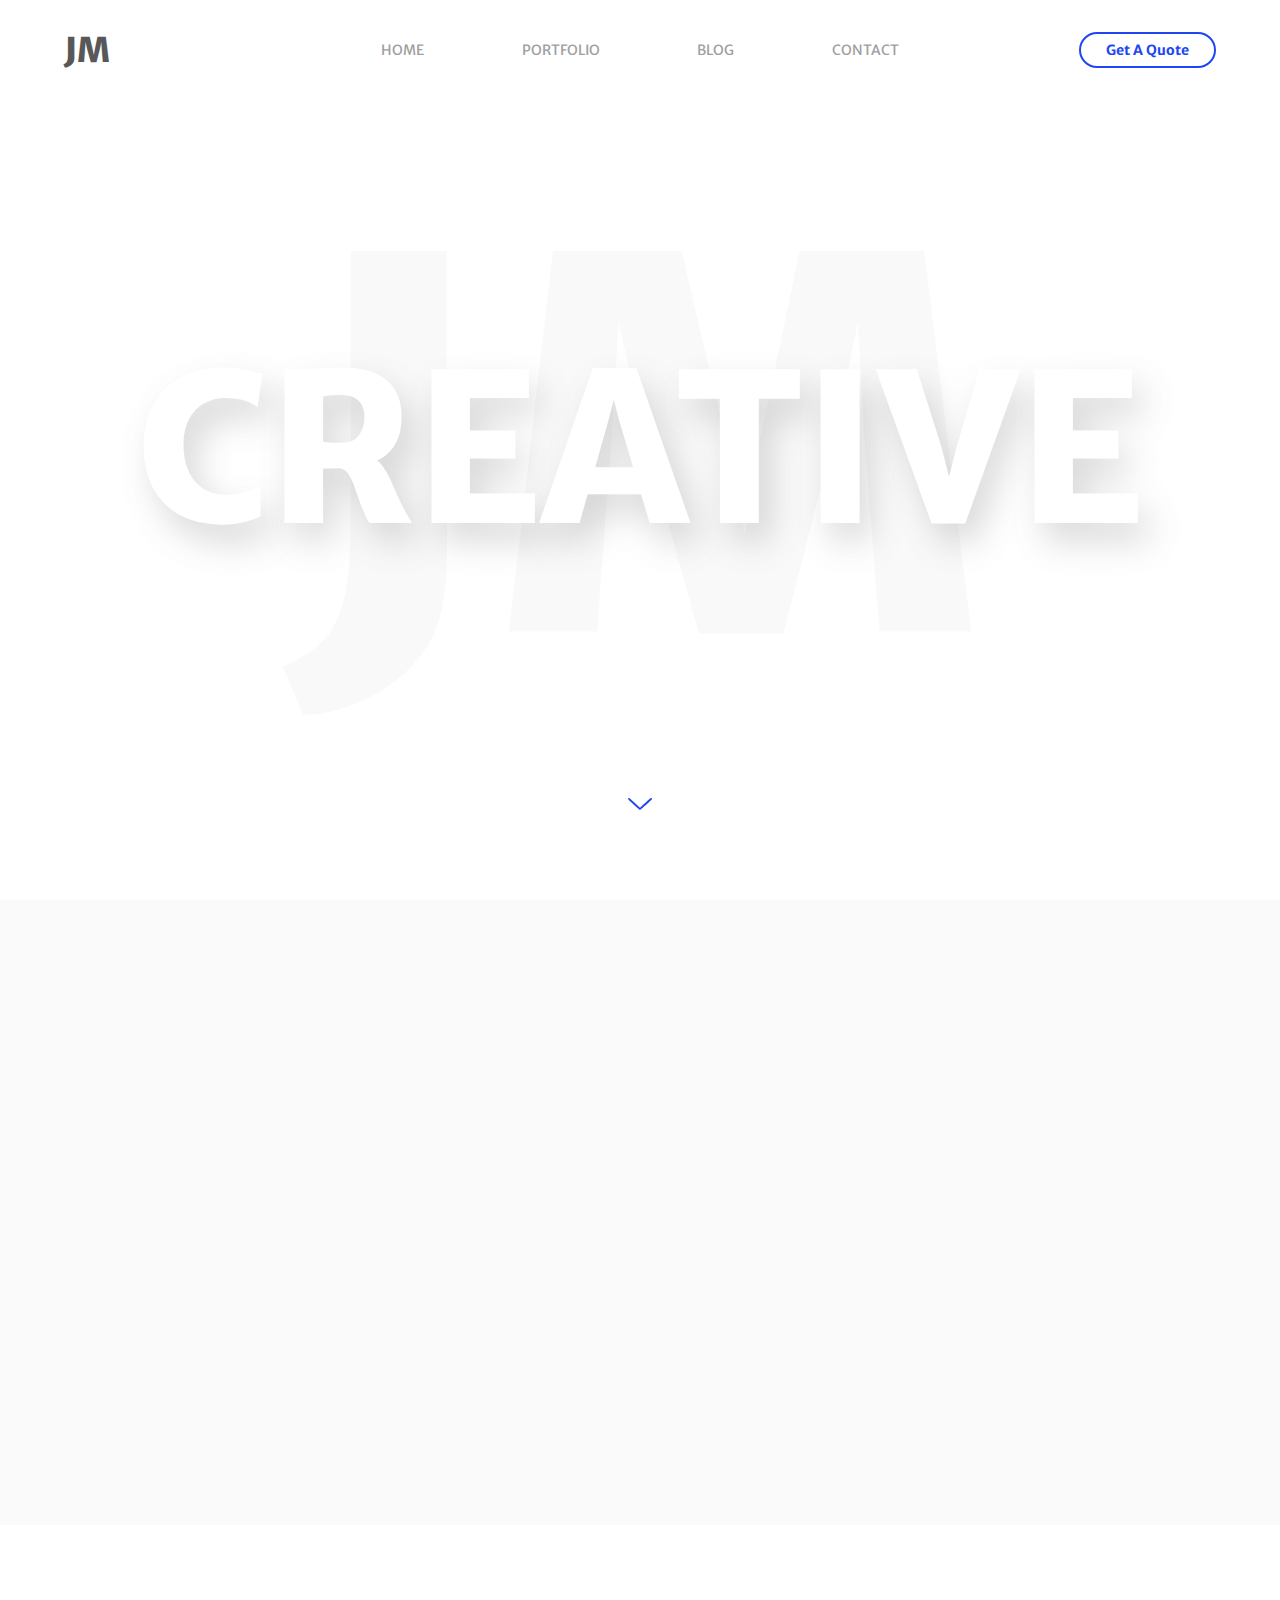
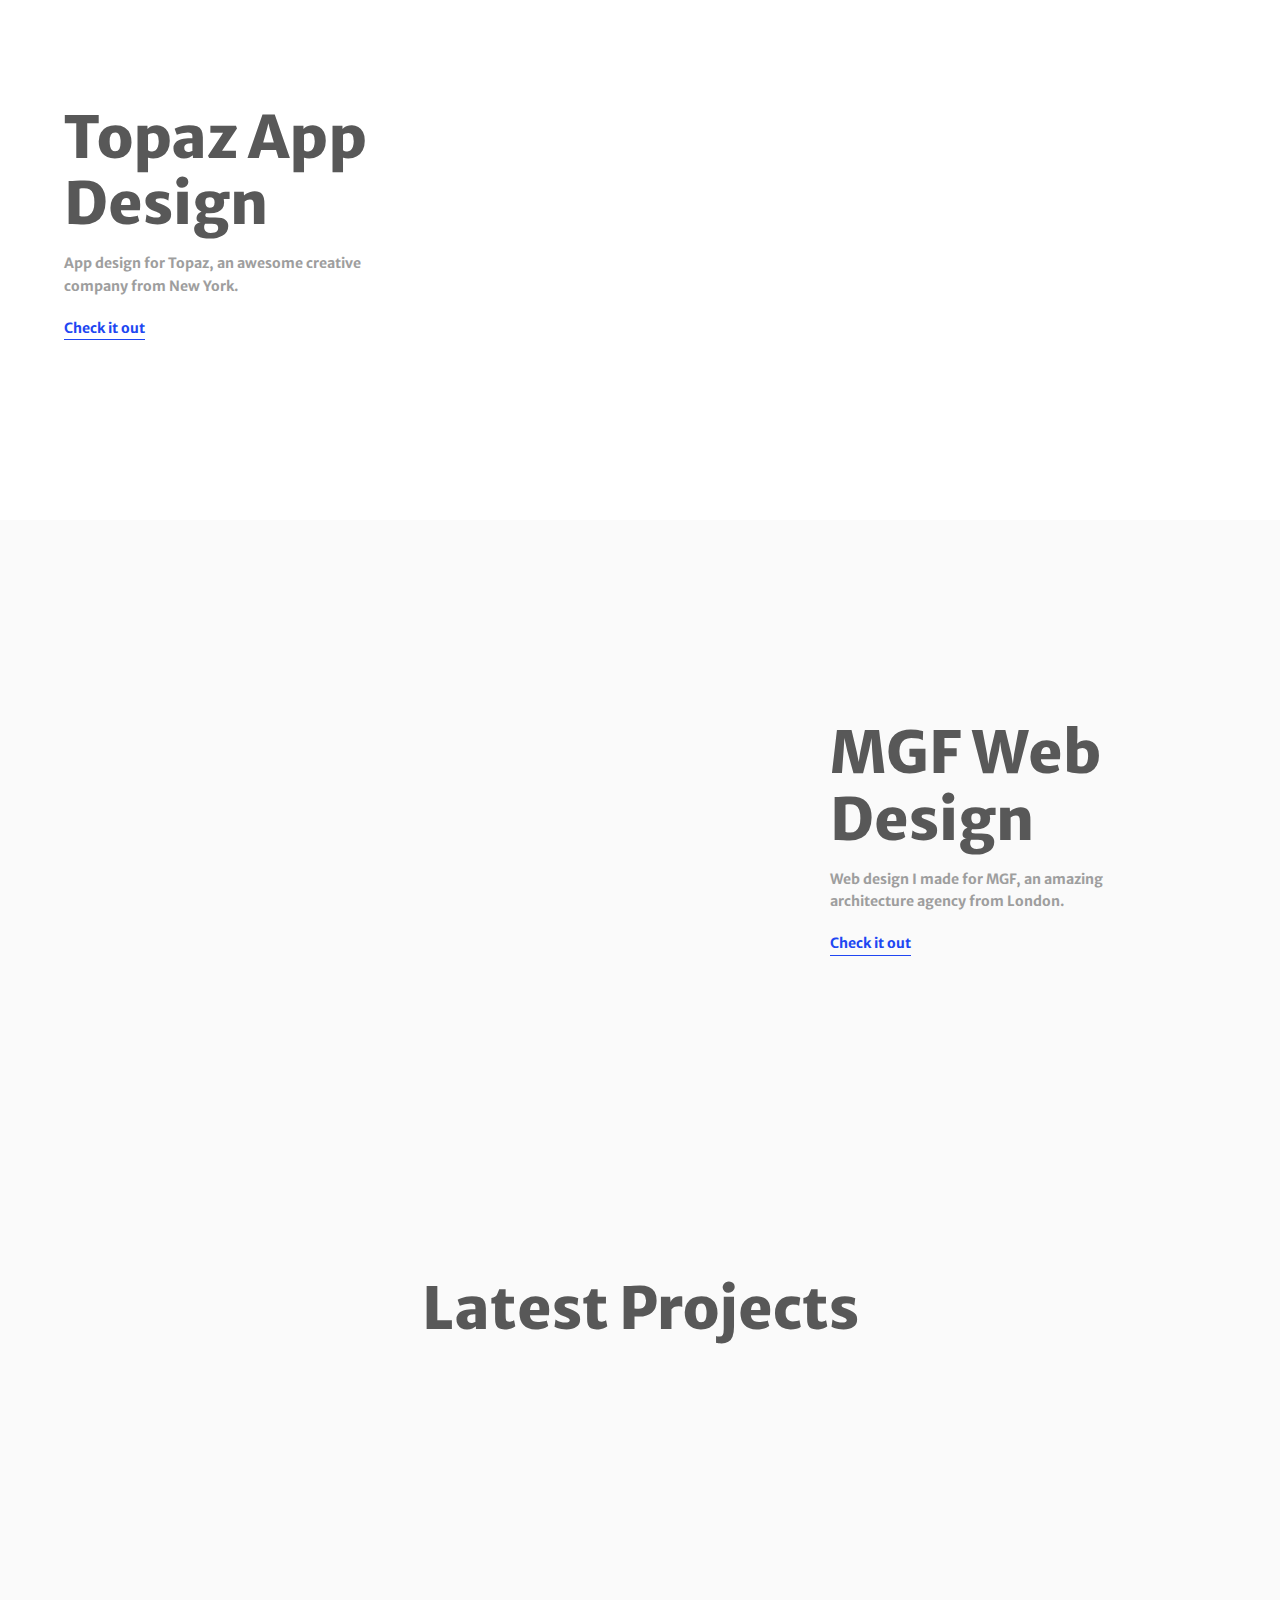
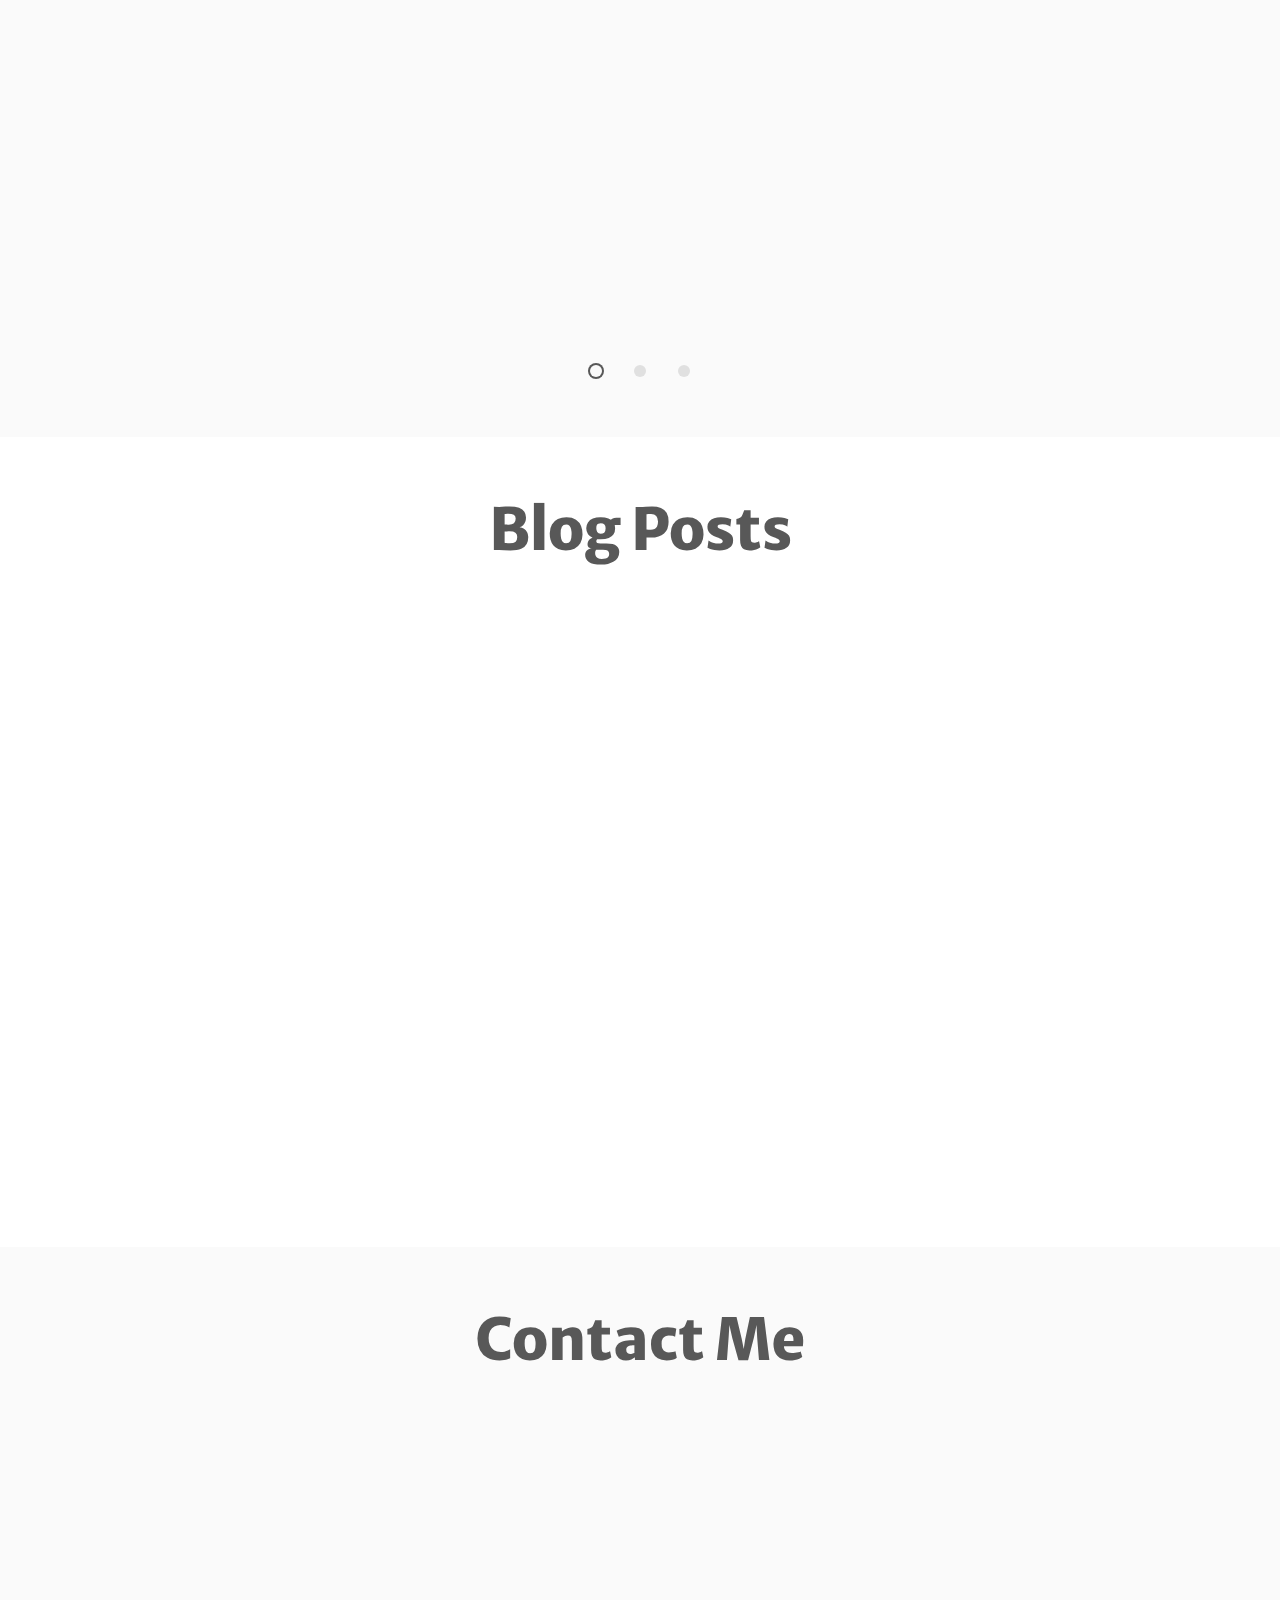
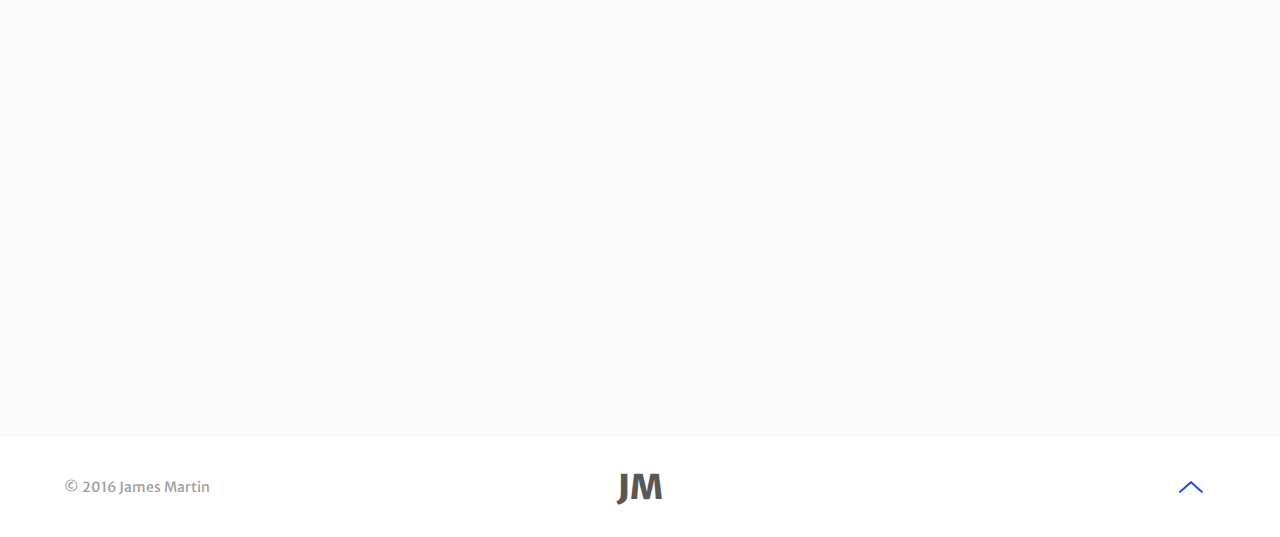
==== site_yannis/index.html @ cdb97a9a "Commit initial" ====
<!DOCTYPE html>
<html lang="en">
<head>
  <title>Personal</title>
  <meta charset="utf-8">
  <meta name="viewport" content="width=device-width, initial-scale=1">
  <meta http-equiv="X-UA-Compatible" content="IE=edge">
  <meta name="description" content="Free HTML5 Template plus Photoshop design">
  <meta name="keywords" content="free html template, portfolio, html5, sass, jquery">
  <meta name="author" content="Bucky Maler">
  <link rel="stylesheet" href="assets/css/main.css">
</head>
<body>

	<!-- SECTION: Splashscreen -->
	<div class="splashscreen">
		<div class="preloader">
			<span class="preloader__text">Loading</span>
		</div>
	</div>
	<!-- END SECTION: Splashscreen -->
	<!-- SECTION: Navigation -->
	<div id="top" class="navigation">
		<div class="navigation__wrapper wrapper--large">
			<a class="navigation__logo logo" href="#0">JM</a>
			<nav class="navigation__container">
				<ul class="navigation__list">
					<li><a href="#0">Home</a></li>
					<li><a href="#work">Portfolio</a></li>
					<li><a href="#blog">Blog</a></li>
					<li><a href="#contact">Contact</a></li>
				</ul>
			</nav>
			<a class="navigation__cta button" href="#0">Get A Quote</a>
			<div class="navigation__burger">
				<span class="navigation__burger-el navigation__burger-el--top"></span>
				<span class="navigation__burger-el navigation__burger-el--middle"></span>
				<span class="navigation__burger-el navigation__burger-el--bottom"></span>
			</div>
		</div>
	</div>
	<!-- END SECTION: Navigation -->
	<!-- SECTION: Intro -->
	<header class="header">
		<div class="introduction">
			<h1 class="introduction__content">
				<span class="introduction__content-el introduction__content-el--name">James Martin</span>
				<span class="introduction__content-el introduction__content-el--description">Creative</span>
				<span class="introduction__content-el introduction__content-el--job">Professional</span>
			</h1>
			<svg class="introduction__arrow" xmlns="http://www.w3.org/2000/svg" xmlns:xlink="http://www.w3.org/1999/xlink" version="1.1" id="Layer_1" x="0" y="0" viewBox="0 0 130 65" xml:space="preserve" enable-background="new 0 0 130 65"><g transform="translate(0.000000,65.000000) scale(0.100000,-0.100000)"><path d="M22.2 634c-50-35-40-47 293-349 174-157 323-285 333-285 24 0 635 552 647 585 8 23 6 30-14 46 -13 10-31 19-40 19s-57-37-107-83c-50-45-179-162-287-260l-197-179 -147 134c-319 289-433 388-446 388C50.2 650 34.2 643 22.2 634z"/></g></svg>
		</div>
	</header>
	<!-- END SECTION: Intro -->
	<main role="main">
		<!-- SECTION: About -->
		<section class="about">
			<div class="about__wrapper wrapper--small">
				<div class="about__content">
					<div class="about__content-blurb blurb blurb--framed">
						<h2 class="blurb__heading">Nothing is<br>impossible</h2>
						<p class="blurb__copy no-margin">If you just work hard enough at it</p>
					</div>
					<p class="about__content-signature">James Martin</p>
				</div>
				<img class="about__visual" src="assets/img/about-visual.png" alt="James Martin">
			</div>
		</section>
		<!-- END SECTION: About -->
		<!-- SECTION: App Design -->
		<section class="app-design">
			<div class="app-design__wrapper wrapper--large">
				<div class="app-design__content blurb">
					<h2 class="blurb__heading">Topaz App <br>Design</h2>
					<p class="blurb__copy blurb__copy--tight">App design for Topaz, an awesome creative company from New York.</p>
					<a class="transform-link" href="#0">Check it out</a>
				</div>
			</div>
			<figure class="app-design__visual"></figure>
		</section>
		<!-- END SECTION: App Design -->
		<!-- SECTION: Web Design -->
		<section class="web-design">
			<div class="web-design__wrapper wrapper--small">
				<div class="web-design__content blurb">
					<h2 class="blurb__heading">MGF Web <br>Design</h2>
					<p class="blurb__copy blurb__copy--tight">Web design I made for MGF, an amazing architecture agency from London.</p>
					<a class="transform-link" href="#0">Check it out</a>
				</div>
			</div>
			<figure class="web-design__visual"></figure>
		</section>
		<!-- END SECTION: Web Design -->
		<!-- SECTION: Work -->
		<section id="work" class="work">
			<h2 class="work__heading title">Latest Projects</h2>
			<div class="work__wrapper wrapper--large">
				<ul class="work__list">
					<li class="work__list-el work__list-el--is-active">
						<div class="work__content">
							<div class="work__content-blurb blurb blurb--framed">
								<h3 class="blurb__heading">Strategik INC<br>Web Design</h3>
								<p class="blurb__copy">The awesome guys at Strategik INC were superb to work with because they knew their goals exactly.</p>
							</div>
							<a class="transform-link" href="#0">See full project</a>
						</div>
						<div class="work__visual">
							<img src="assets/img/work-strategik.jpg" alt="Strategik INC">
						</div>
					</li>
					<li class="work__list-el">
						<div class="work__content">
							<div class="work__content-blurb blurb blurb--framed">
								<h3 class="blurb__heading">Ēostre UI Kit<br>Web Design</h3>
								<p class="blurb__copy">Ēostre UI Kit is made following the latest design trends with focus on usability and fast workflow.</p>
							</div>
							<a class="transform-link" href="#0">See full project</a>
						</div>
						<div class="work__visual">
							<img src="assets/img/work-eostre.jpg" alt="Ēostre UI Kit">
						</div>
					</li>
					<li class="work__list-el">
						<div class="work__content">
							<div class="work__content-blurb blurb blurb--framed">
								<h3 class="blurb__heading">Go Outside<br>App Design</h3>
								<p class="blurb__copy">Quick concept for a fictitious wildlife exploration app. Grab the PSD and start your own exploration.</p>
							</div>
							<a class="transform-link" href="#0">See full project</a>
						</div>
						<div class="work__visual">
							<img src="assets/img/work-go-outside.jpg" alt="Go Outside App">
						</div>
					</li>
				</ul>
				<ul class="work__navigation">
					<li class="work__navigation-el work__navigation-el--is-active"></li>
					<li class="work__navigation-el"></li>
					<li class="work__navigation-el"></li>
				</ul>
			</div>
		</section>
		<!-- END SECTION: Work -->
		<!-- SECTION: Blog -->
		<section id="blog" class="blog">
			<h2 class="blog__heading title">Blog Posts</h2>
			<div class="blog__wrapper wrapper--large">
				<article class="blog__post">
					<div class="blog__post-thumbnail">
						<img src="assets/img/blog-post-1.jpg" alt="Man viewing work plans">
					</div>
					<div class="blog__post-excerpt">
						<h3>Days in the office</h3>
						<p>I love using UI Kits vs website templates because UI Kits give you an easier way to use elements compared to templates.</p>
						<a class="transform-link" href="#0">Read full article</a>
					</div>
				</article>
				<article class="blog__post">
					<div class="blog__post-thumbnail">
						<img src="assets/img/blog-post-2.jpg" alt="Man hanging pictures">
					</div>
					<div class="blog__post-excerpt">
						<h3>Why I use CCO images</h3>
						<p>CCO images are awesome because you don't have to credit the author, and you can use them anywhere, anytime.</p>
						<a class="transform-link" href="#0">Read full article</a>
					</div>
				</article>
				<article class="blog__post">
					<div class="blog__post-thumbnail">
						<img src="assets/img/blog-post-3.jpg" alt="Men working at a desk">
					</div>
					<div class="blog__post-excerpt">
						<h3>Designing for IOT</h3>
						<p>Internet of things is coming so quickly, we as designers will have to design UI and UX for more things in the future.</p>
						<a class="transform-link" href="#0">Read full article</a>
					</div>
				</article>
			</div>
			<div class="blog__view-more">
				<a class="button blog__view-more--el" href="#0">View More</a>
			</div>
		</section>
		<!-- END SECTION: Blog -->
		<!-- SECTION: Contact -->
		<section id="contact" class="contact">
			<h2 class="contact__heading title">Contact Me</h2>
			<div class="contact__wrapper wrapper--large">
				<div class="contact__visual">
					<img src="assets/img/contact-visual.png" alt="James Martin's location">
				</div>
				<!-- Simple form setup: formspree.io -->
				<form class="contact__form">
					<input class="contact__form-el contact__form-el--name" type="text" placeholder="Your Name" spellcheck="false">
					<input class="contact__form-el contact__form-el--email" type="email" placeholder="Your Email" spellcheck="false">
					<textarea class="contact__form-el contact__form-el--message" placeholder="Your Message"></textarea>
					<input class="contact__form-el contact__form-el--submit" type="submit" value="Send">
				</form>
			</div>
		</section>
		<!-- END SECTION: Contact -->
	</main>
	<!-- SECTION: Footer -->
	<footer class="footer">
		<div class="footer__wrapper wrapper--large">
			<p class="footer__copyright no-margin">&copy; 2016 James Martin</p>
			<a class="footer__logo logo" href="#0">JM</a>
			<a class="footer__arrow" href="#top">
				<svg class="footer__arrow-el" xmlns="http://www.w3.org/2000/svg" xmlns:xlink="http://www.w3.org/1999/xlink" version="1.1" id="Layer_1" x="0" y="0" viewBox="0 0 130 65" xml:space="preserve" enable-background="new 0 0 130 65"><g transform="translate(0.000000,65.000000) scale(0.100000,-0.100000)"><path d="M315.4 365c-336-305-345-315-290-351 18-12 32-14 45-8 10 5 145 123 300 262l281 253 196-178c108-98 237-215 287-260 50-46 98-83 107-83s27 9 40 19c20 16 22 23 14 46 -12 33-623 585-647 585C638.4 650 489.4 522 315.4 365z"/></g></svg>
			</a>
		</div>
	</footer>
	<!-- END SECTION: Footer -->

	<script src="https://ajax.googleapis.com/ajax/libs/jquery/2.2.4/jquery.min.js"></script>
	<!-- jQuery local fallback -->
	<script>window.jQuery || document.write('<script src="assets/js/vendor/jquery-2.2.4.min.js"><\/script>')</script>
	<script src="assets/js/functions-min.js"></script>
	<!-- Google Analytics: change UA-XXXXX-X to be your site's ID and uncomment -->
	<!--
	<script>
	(function(b, o, i, l, e, r) {
		b.GoogleAnalyticsObject = l;
		b[l] || (b[l] =
			function() {
				(b[l].q = b[l].q || []).push(arguments)
			});
		b[l].l = +new Date;
		e = o.createElement(i);
		r = o.getElementsByTagName(i)[0];
		e.src = '//www.google-analytics.com/analytics.js';
		r.parentNode.insertBefore(e, r)
	}(window, document, 'script', 'ga'));
	ga('create', 'UA-XXXXX-X', 'auto');
	ga('send', 'pageview');
	</script>
	-->	
</body>
</html>
---- site_yannis/assets/css/main.css ----
/*! normalize.css v3.0.2 | MIT License | git.io/normalize */@import 'https://fonts.googleapis.com/css?family=Allura|Merriweather+Sans:400,700,800';html{font-family:sans-serif;-ms-text-size-adjust:100%;-webkit-text-size-adjust:100%}body{margin:0}article,aside,details,figcaption,figure,footer,header,hgroup,main,menu,nav,section,summary{display:block}audio,canvas,progress,video{display:inline-block;vertical-align:baseline}audio:not([controls]){display:none;height:0}[hidden],template{display:none}a{background-color:transparent}a:active,a:hover{outline:0}abbr[title]{border-bottom:1px dotted}b,strong{font-weight:bold}dfn{font-style:italic}h1{font-size:2em;margin:0.67em 0}mark{background:#ff0;color:#000}small{font-size:80%}sub,sup{font-size:75%;line-height:0;position:relative;vertical-align:baseline}sup{top:-0.5em}sub{bottom:-0.25em}img{border:0}svg:not(:root){overflow:hidden}figure{margin:1em 40px}hr{box-sizing:content-box;height:0}pre{overflow:auto}code,kbd,pre,samp{font-family:monospace, monospace;font-size:1em}button,input,optgroup,select,textarea{color:inherit;font:inherit;margin:0}button{overflow:visible}button,select{text-transform:none}button,html input[type="button"],input[type="reset"],input[type="submit"]{-webkit-appearance:button;cursor:pointer}button[disabled],html input[disabled]{cursor:default}button::-moz-focus-inner,input::-moz-focus-inner{border:0;padding:0}input{line-height:normal}input[type="checkbox"],input[type="radio"]{box-sizing:border-box;padding:0}input[type="number"]::-webkit-inner-spin-button,input[type="number"]::-webkit-outer-spin-button{height:auto}input[type="search"]{-webkit-appearance:textfield;box-sizing:content-box}input[type="search"]::-webkit-search-cancel-button,input[type="search"]::-webkit-search-decoration{-webkit-appearance:none}fieldset{border:1px solid #c0c0c0;margin:0 2px;padding:0.35em 0.625em 0.75em}legend{border:0;padding:0}textarea{overflow:auto}optgroup{font-weight:bold}table{border-collapse:collapse;border-spacing:0}td,th{padding:0}body{background-color:#fff;font-size:14px;line-height:1.6;font-family:"Merriweather Sans",sans-serif;color:#9e9e9e;-webkit-font-smoothing:antialiased;-webkit-text-size-adjust:100%;overflow-x:hidden}.gigantic,.huge,.large,.bigger,.big,h1,h2,h3,h4,h5,h6{color:#222;font-weight:bold}.gigantic{font-size:110px;line-height:1.09;letter-spacing:-2px}.huge,h1{font-size:68px;line-height:1.05;letter-spacing:-1px}.large,h2{font-size:42px;line-height:1.14}.bigger,h3{font-size:26px;line-height:1.38}.big,h4{font-size:22px;line-height:1.38}.small,small{font-size:10px;line-height:1.2}p{margin:0 0 20px 0}em{font-style:italic}strong{font-weight:bold}hr{border:solid #ddd;border-width:1px 0 0;clear:both;margin:10px 0 30px;height:0}::-moz-selection{background:#FFF498}::selection{background:#FFF498}img::-moz-selection{background:transparent}img::selection{background:transparent}body{-webkit-tap-highlight-color:#FFF498}.no-margin{margin:0}.no-padding{padding:0}a{display:inline-block;color:#2046f2;text-decoration:none}ul,ol{margin:0;padding:0;list-style:none}input,textarea{outline:none}.bold{font-weight:700}.italic{font-style:italic}.wrapper,.wrapper--small,.wrapper--large{position:relative;max-width:90%;height:100%;margin:0 auto}.wrapper--small{width:980px}.wrapper--large{width:1170px}.splashscreen{position:fixed;top:0;left:0;display:-webkit-box;display:-webkit-flex;display:-ms-flexbox;display:flex;width:100%;height:100%;-webkit-box-align:center;-webkit-align-items:center;-ms-flex-align:center;align-items:center;-webkit-box-pack:center;-webkit-justify-content:center;-ms-flex-pack:center;justify-content:center;background-color:#fff;z-index:100;-webkit-transition:opacity .4s .4s;transition:opacity .4s .4s}.splashscreen--is-hidden{opacity:0}.splashscreen--is-hidden .preloader{opacity:0}.preloader{position:relative;width:200px;height:150px;-webkit-transition:opacity .4s;transition:opacity .4s}.preloader::before{content:"";position:absolute;top:0;left:0;right:45px;bottom:0;border:10px solid #2046f2;-webkit-animation:fadeInOut 1.6s linear infinite;animation:fadeInOut 1.6s linear infinite}.preloader__text{position:absolute;top:50%;right:0;-webkit-transform:translateY(-50%);transform:translateY(-50%);padding:10px 0;color:#585858;font-size:32px;font-weight:800;background-color:#fff}.logo{color:#585858;font-size:34px;font-weight:800;text-transform:uppercase}.transform-link{font-weight:700}.transform-link::after{content:"";display:block;width:100%;height:1px;background-color:#2046f2;-webkit-transition:-webkit-transform .2s ease-out;transition:-webkit-transform .2s ease-out;transition:transform .2s ease-out;transition:transform .2s ease-out, -webkit-transform .2s ease-out}.transform-link:hover::after{-webkit-transform:translateY(3px) scaleY(3);transform:translateY(3px) scaleY(3)}.button,button,input[type="submit"],input[type="reset"],input[type="button"]{display:inline-block;padding:5px 25px;color:#2046f2;font-weight:700;text-decoration:none;background-color:transparent;border-radius:25px;border:2px solid #2046f2;cursor:pointer;-webkit-transition:.2s all ease-in-out;transition:.2s all ease-in-out}.button:hover,.button:active,.button:focus,button:hover,button:active,button:focus,input[type="submit"]:hover,input[type="submit"]:active,input[type="submit"]:focus,input[type="reset"]:hover,input[type="reset"]:active,input[type="reset"]:focus,input[type="button"]:hover,input[type="button"]:active,input[type="button"]:focus{color:#6882f6;border-color:#6882f6}.blurb--framed{padding:15px 0;background-color:#fafafa}.blurb__heading{margin:0 0 15px 0;color:#585858;font-size:58px;font-weight:800}.blurb__copy{font-weight:700}.blurb__copy--tight{max-width:300px}.title{margin:0 0 45px 0;color:#585858;font-size:58px;font-weight:800;text-align:center}@-webkit-keyframes fadeInOut{0%{opacity:1}50%{opacity:.5}100%{opacity:1}}@keyframes fadeInOut{0%{opacity:1}50%{opacity:.5}100%{opacity:1}}@-webkit-keyframes scrollDown{0%{-webkit-transform:translate(-12px, 0px);transform:translate(-12px, 0px);opacity:0}75%{-webkit-transform:translate(-12px, 45px);transform:translate(-12px, 45px);opacity:1}100%{-webkit-transform:translate(-12px, 45px);transform:translate(-12px, 45px);opacity:0}}@keyframes scrollDown{0%{-webkit-transform:translate(-12px, 0px);transform:translate(-12px, 0px);opacity:0}75%{-webkit-transform:translate(-12px, 45px);transform:translate(-12px, 45px);opacity:1}100%{-webkit-transform:translate(-12px, 45px);transform:translate(-12px, 45px);opacity:0}}@-webkit-keyframes scaleUp{0%{-webkit-transform:scale(.95);transform:scale(.95)}100%{-webkit-transform:scale(1);transform:scale(1)}}@keyframes scaleUp{0%{-webkit-transform:scale(.95);transform:scale(.95)}100%{-webkit-transform:scale(1);transform:scale(1)}}.navigation{position:absolute;width:100%;height:100px;z-index:10}.navigation__wrapper{display:-webkit-box;display:-webkit-flex;display:-ms-flexbox;display:flex;-webkit-box-align:center;-webkit-align-items:center;-ms-flex-align:center;align-items:center;-webkit-box-pack:justify;-webkit-justify-content:space-between;-ms-flex-pack:justify;justify-content:space-between}.navigation__container{position:absolute;top:50%;left:50%;-webkit-transform:translate(-50%, -50%);transform:translate(-50%, -50%);width:45%}.navigation__list{display:-webkit-box;display:-webkit-flex;display:-ms-flexbox;display:flex;-webkit-box-pack:justify;-webkit-justify-content:space-between;-ms-flex-pack:justify;justify-content:space-between}.navigation__list>li a{color:#9e9e9e;text-transform:uppercase;-webkit-transition:color .2s ease-in-out;transition:color .2s ease-in-out}.navigation__list>li a:hover{color:#787878}.navigation__burger{display:none}@media (max-width: 991px){.navigation__cta{display:none}.navigation__container{position:fixed;top:0;left:0;-webkit-transform:translate(0, 0);transform:translate(0, 0);display:-webkit-box;display:-webkit-flex;display:-ms-flexbox;display:flex;width:100%;height:100%;-webkit-box-align:center;-webkit-align-items:center;-ms-flex-align:center;align-items:center;-webkit-box-pack:center;-webkit-justify-content:center;-ms-flex-pack:center;justify-content:center;background-color:#fff;opacity:0;visibility:hidden;-webkit-transition:visibility 0s .4s,opacity .4s;transition:visibility 0s .4s,opacity .4s}.navigation__container--is-open{opacity:1;visibility:visible;-webkit-transition:visibility 0s,opacity .4s;transition:visibility 0s,opacity .4s}.navigation__container--is-open .navigation__list>li:nth-child(1) a{-webkit-transition:color .2s ease-in-out,-webkit-transform .2s .4s;transition:color .2s ease-in-out,-webkit-transform .2s .4s;transition:transform .2s .4s,color .2s ease-in-out;transition:transform .2s .4s,color .2s ease-in-out,-webkit-transform .2s .4s}.navigation__container--is-open .navigation__list>li:nth-child(2) a{-webkit-transition:color .2s ease-in-out,-webkit-transform .2s .6s;transition:color .2s ease-in-out,-webkit-transform .2s .6s;transition:transform .2s .6s,color .2s ease-in-out;transition:transform .2s .6s,color .2s ease-in-out,-webkit-transform .2s .6s}.navigation__container--is-open .navigation__list>li:nth-child(3) a{-webkit-transition:color .2s ease-in-out,-webkit-transform .2s .8s;transition:color .2s ease-in-out,-webkit-transform .2s .8s;transition:transform .2s .8s,color .2s ease-in-out;transition:transform .2s .8s,color .2s ease-in-out,-webkit-transform .2s .8s}.navigation__container--is-open .navigation__list>li:nth-child(4) a{-webkit-transition:color .2s ease-in-out,-webkit-transform .2s 1s;transition:color .2s ease-in-out,-webkit-transform .2s 1s;transition:transform .2s 1s,color .2s ease-in-out;transition:transform .2s 1s,color .2s ease-in-out,-webkit-transform .2s 1s}.navigation__container--is-open .navigation__list>li a{-webkit-transform:translateY(0);transform:translateY(0)}.navigation__container--is-open .navigation__list>li a:hover{color:#c4c4c4}.navigation__list{height:250px;-webkit-box-orient:vertical;-webkit-box-direction:normal;-webkit-flex-direction:column;-ms-flex-direction:column;flex-direction:column;-webkit-box-align:center;-webkit-align-items:center;-ms-flex-align:center;-ms-grid-row-align:center;align-items:center}.navigation__list>li{overflow:hidden}.navigation__list>li a{-webkit-transform:translateY(100%);transform:translateY(100%);color:#585858;font-weight:700;-webkit-transition:-webkit-transform 0s .4s;transition:-webkit-transform 0s .4s;transition:transform 0s .4s;transition:transform 0s .4s, -webkit-transform 0s .4s}.navigation__burger{position:relative;display:-webkit-box;display:-webkit-flex;display:-ms-flexbox;display:flex;width:35px;height:27px;-webkit-box-orient:vertical;-webkit-box-direction:normal;-webkit-flex-direction:column;-ms-flex-direction:column;flex-direction:column;-webkit-box-pack:justify;-webkit-justify-content:space-between;-ms-flex-pack:justify;justify-content:space-between;cursor:pointer}.navigation__burger--is-open .navigation__burger-el{-webkit-transition:opacity .2s,-webkit-transform .4s;transition:opacity .2s,-webkit-transform .4s;transition:transform .4s,opacity .2s;transition:transform .4s,opacity .2s,-webkit-transform .4s}.navigation__burger--is-open .navigation__burger-el--top{-webkit-transform:rotate(45deg);transform:rotate(45deg)}.navigation__burger--is-open .navigation__burger-el--bottom{-webkit-transform:rotate(-45deg);transform:rotate(-45deg)}.navigation__burger--is-open .navigation__burger-el--middle{opacity:0}.navigation__burger-el{display:block;width:100%;height:3px;background-color:#585858;-webkit-transition:opacity .2s .2s,-webkit-transform .4s;transition:opacity .2s .2s,-webkit-transform .4s;transition:transform .4s,opacity .2s .2s;transition:transform .4s,opacity .2s .2s,-webkit-transform .4s}.navigation__burger-el--top{-webkit-transform-origin:left top;transform-origin:left top}.navigation__burger-el--bottom{-webkit-transform-origin:left bottom;transform-origin:left bottom}}.scroll-lock{position:fixed;width:100%;height:100%;overflow:hidden}.introduction{position:relative;display:-webkit-box;display:-webkit-flex;display:-ms-flexbox;display:flex;width:100%;height:100vh;-webkit-box-align:center;-webkit-align-items:center;-ms-flex-align:center;align-items:center;-webkit-box-pack:center;-webkit-justify-content:center;-ms-flex-pack:center;justify-content:center}.introduction::before{content:"JM";position:absolute;top:50%;left:50%;-webkit-transform:translate(-50%, -50%);transform:translate(-50%, -50%);font-size:40vw;font-weight:800;opacity:.05}.introduction__content{color:#9e9e9e;font-size:16px;font-weight:800}.introduction__content-el{display:block}.introduction__content-el--name{-webkit-transform:translateX(-30px);transform:translateX(-30px);opacity:0}.introduction__content-el--description{-webkit-transform:matrix(1.0110731102, 0, 0, 1.0110731102, 0, 0);transform:matrix(1.0110731102, 0, 0, 1.0110731102, 0, 0);margin:10px 0;color:#fff;font-size:16vw;text-align:center;text-transform:uppercase;text-shadow:10px 18px 35px rgba(88,88,88,0.23)}.introduction__content-el--job{-webkit-transform:translateX(30px);transform:translateX(30px);text-align:right;opacity:0}.introduction__arrow{position:absolute;bottom:10%;left:50%;-webkit-transform:translate(-12px, 0px);transform:translate(-12px, 0px);width:24px;fill:#2046f2;-webkit-animation:scrollDown 1.6s infinite;animation:scrollDown 1.6s infinite}@media (min-width: 1440px){.introduction::before{font-size:576px}.introduction__content-el--description{font-size:230px}}@media (max-height: 540px){.introduction__arrow{-webkit-animation:none;animation:none}}.about{position:relative;width:100%;height:625px;background-color:#fafafa}.about__wrapper{display:-webkit-box;display:-webkit-flex;display:-ms-flexbox;display:flex;-webkit-box-align:center;-webkit-align-items:center;-ms-flex-align:center;align-items:center;-webkit-box-pack:end;-webkit-justify-content:flex-end;-ms-flex-pack:end;justify-content:flex-end}.about__wrapper::before{content:"";position:absolute;top:45px;left:0;right:120px;bottom:45px;border:10px solid #2046f2}.about__visual{position:absolute;left:45px;bottom:0;z-index:2}.about__content{position:relative;z-index:1}.about__content-signature{position:absolute;bottom:-175px;left:0;font-size:30px;font-family:"Allura",cursive}@media (max-width: 991px){.about{padding:60px 0}.about__wrapper{-webkit-box-align:start;-webkit-align-items:flex-start;-ms-flex-align:start;-ms-grid-row-align:flex-start;align-items:flex-start;-webkit-box-pack:center;-webkit-justify-content:center;-ms-flex-pack:center;justify-content:center}.about__wrapper::before{right:0;bottom:0}.about__visual{bottom:-60px;left:50%;-webkit-transform:translateX(-50%);transform:translateX(-50%)}.about__content{text-align:center}.about__content-blurb{padding:0 15px}.about__content-blurb h2{font-size:48px}.about__content-blurb p{margin-bottom:10px}.about__content-signature{position:static;font-size:24px}}@media (max-width: 767px){.about{height:540px}.about__visual{width:335px}.about__content-blurb h2{font-size:32px}}@media (max-width: 480px){.about{height:480px}.about__wrapper::before{display:none}.about__visual{width:290px;max-width:100%}}.app-design{position:relative;width:100%;padding:180px 0;overflow:hidden}.app-design__visual{position:absolute;top:35px;left:45%;width:1036px;height:659px;margin:0;background-image:url("../img/app-design-visual.png");background-position:center;background-size:100%;background-repeat:no-repeat}@media (max-width: 991px){.app-design__content h2{font-size:48px}.app-design__visual{width:922px;height:586px}}@media (max-width: 767px){.app-design{height:400px;padding:60px 0}.app-design__content{text-align:center}.app-design__content h2{font-size:32px}.app-design__content h2 br{display:none}.app-design__content p{margin:0 auto 20px auto}.app-design__visual{top:auto;left:50%;bottom:-175px;-webkit-transform:translateX(-50%);transform:translateX(-50%);width:679px;height:439px}}@media (max-width: 480px){.app-design__visual{bottom:-100px;width:576px;height:366px}}.web-design{position:relative;width:100%;padding:200px 0;background-color:#fafafa;overflow:hidden}.web-design__wrapper{display:-webkit-box;display:-webkit-flex;display:-ms-flexbox;display:flex;-webkit-box-pack:end;-webkit-justify-content:flex-end;-ms-flex-pack:end;justify-content:flex-end}.web-design__visual{position:absolute;top:50%;right:52%;-webkit-transform:translateY(-45%);transform:translateY(-45%);width:828px;height:581px;margin:0;background-image:url("../img/web-design-visual.png");background-position:center;background-size:100%;background-repeat:no-repeat}@media (max-width: 991px){.web-design__content h2{font-size:48px}.web-design__visual{right:45%;width:741px;height:520px}}@media (max-width: 767px){.web-design{height:525px;padding:60px 0}.web-design__wrapper{-webkit-box-pack:center;-webkit-justify-content:center;-ms-flex-pack:center;justify-content:center}.web-design__content{text-align:center}.web-design__content h2{font-size:32px}.web-design__content h2 br{display:none}.web-design__visual{top:auto;right:auto;left:50%;bottom:0;-webkit-transform:translateX(-50%);transform:translateX(-50%);width:523px;height:376px}}@media (max-width: 480px){.web-design{height:425px}.web-design__visual{width:392px;height:275px}}.work{position:relative;width:100%;padding:120px 0 60px 0;background-color:#fafafa}.work__list{position:relative;padding:60px 0}.work__list::before{content:"";position:absolute;top:0;left:175px;right:125px;bottom:0;border:10px solid #2046f2}.work__list-el{display:none}.work__list-el--is-active{display:-webkit-box;display:-webkit-flex;display:-ms-flexbox;display:flex;-webkit-box-align:center;-webkit-align-items:center;-ms-flex-align:center;align-items:center;-webkit-box-pack:justify;-webkit-justify-content:space-between;-ms-flex-pack:justify;justify-content:space-between}.work__list-el--is-active .work__content-blurb h3,.work__list-el--is-active .work__content-blurb p{-webkit-animation:scaleUp .6s;animation:scaleUp .6s}.work__list-el--is-active .work__visual{-webkit-animation:scaleUp .6s;animation:scaleUp .6s}.work__content{position:relative;width:42.5%;z-index:1}.work__content-blurb h3{font-size:54px}.work__content-blurb p{max-width:350px}.work__visual{position:relative;width:52.5%;box-shadow:5px 8px 30px 1px rgba(0,0,0,0.21);z-index:2}.work__visual img{display:block;width:100%}.work__navigation{display:-webkit-box;display:-webkit-flex;display:-ms-flexbox;display:flex;width:100px;-webkit-box-pack:justify;-webkit-justify-content:space-between;-ms-flex-pack:justify;justify-content:space-between;margin:45px auto 0 auto}.work__navigation-el{display:block;width:12px;height:12px;background-color:#e0e0e0;border-radius:50%;cursor:pointer}.work__navigation-el--is-active{background-color:transparent;box-shadow:0 0 0 2px #585858}@media (max-width: 991px){.work{padding:90px 0 60px 0}.work__heading{font-size:48px}.work__list{padding:0}.work__list::before{top:45px;left:0;right:0;bottom:45px}.work__list-el--is-active{-webkit-box-orient:vertical;-webkit-box-direction:normal;-webkit-flex-direction:column;-ms-flex-direction:column;flex-direction:column}.work__content{width:auto;max-width:100%;margin-bottom:45px;text-align:center}.work__content-blurb{padding:0 15px}.work__content-blurb h3{font-size:42px}.work__content-blurb p{max-width:300px}.work__visual{width:600px;max-width:75%}}@media (max-width: 767px){.work__heading{font-size:32px}.work__content-blurb h3{font-size:30px}}@media (max-width: 480px){.work__list::before{display:none}.work__visual{max-width:100%}}.blog{position:relative;padding:60px 0}.blog__wrapper{display:-webkit-box;display:-webkit-flex;display:-ms-flexbox;display:flex;-webkit-box-pack:justify;-webkit-justify-content:space-between;-ms-flex-pack:justify;justify-content:space-between}.blog__post{width:33.33%;margin-right:30px}.blog__post:last-child{margin-right:0}.blog__post-thumbnail{width:100%;box-shadow:5px 8px 30px 1px rgba(0,0,0,0.21)}.blog__post-thumbnail img{display:block;width:100%}.blog__post-excerpt h3{color:#585858;font-size:24px}.blog__view-more{margin-top:90px;text-align:center}.blog__view-more--el{padding:8px 30px}@media (max-width: 991px){.blog__heading{font-size:48px}.blog__wrapper{-webkit-box-orient:vertical;-webkit-box-direction:normal;-webkit-flex-direction:column;-ms-flex-direction:column;flex-direction:column;-webkit-box-align:center;-webkit-align-items:center;-ms-flex-align:center;-ms-grid-row-align:center;align-items:center}.blog__post{width:450px;max-width:100%;margin:0 0 45px 0}.blog__post:last-child{margin-bottom:0}.blog__post-excerpt{text-align:center}.blog__post-excerpt h3{margin-bottom:10px}}@media (max-width: 767px){.blog__heading{font-size:32px}}.contact{position:relative;padding:60px 0;background-color:#fafafa}.contact__wrapper{display:-webkit-box;display:-webkit-flex;display:-ms-flexbox;display:flex;-webkit-box-align:center;-webkit-align-items:center;-ms-flex-align:center;align-items:center;-webkit-box-pack:justify;-webkit-justify-content:space-between;-ms-flex-pack:justify;justify-content:space-between;padding:60px 0}.contact__wrapper::before{content:"";position:absolute;top:0;left:75px;right:75px;bottom:0;border:10px solid #2046f2}.contact__visual{position:relative;width:47.5%;box-shadow:5px 8px 30px 1px rgba(0,0,0,0.21);z-index:2}.contact__visual img{display:block;width:100%}.contact__form{position:relative;display:-webkit-box;display:-webkit-flex;display:-ms-flexbox;display:flex;width:47.5%;-webkit-flex-wrap:wrap;-ms-flex-wrap:wrap;flex-wrap:wrap;-webkit-box-pack:justify;-webkit-justify-content:space-between;-ms-flex-pack:justify;justify-content:space-between;padding:15px 0;background-color:#fafafa;z-index:1}.contact__form-el{padding:0 0 0 15px;font-size:16px;font-weight:700;background-color:transparent;border:1px solid #9e9e9e;border-radius:3px}.contact__form-el--name,.contact__form-el--email{width:45%;height:50px}.contact__form-el--message{width:100%;height:150px;margin:20px 0 30px 0;padding-top:15px;resize:none}.contact__form input[type="submit"]{margin-left:auto;padding:10px 50px}@media (max-width: 991px){.contact__heading{font-size:48px}.contact__wrapper{-webkit-box-orient:vertical;-webkit-box-direction:normal;-webkit-flex-direction:column;-ms-flex-direction:column;flex-direction:column;padding:0}.contact__wrapper::before{top:45px;left:0;right:0;bottom:45px}.contact__visual{width:600px;max-width:75%;-webkit-box-ordinal-group:3;-webkit-order:2;-ms-flex-order:2;order:2}.contact__form{width:600px;max-width:75%;margin-bottom:45px;padding:0 15px}}@media (max-width: 767px){.contact__heading{font-size:32px}.contact__form-el--name,.contact__form-el--email{width:100%}.contact__form-el--name{margin-bottom:10px}.contact__form-el--message{margin:10px 0 20px 0}}@media (max-width: 480px){.contact__wrapper::before{display:none}.contact__visual{max-width:100%}.contact__form{max-width:100%;padding:0}.contact__form-el--name,.contact__form-el--email{height:40px}.contact__form-el--message{height:90px}}.footer{position:relative;width:100%;height:100px}.footer__wrapper{display:-webkit-box;display:-webkit-flex;display:-ms-flexbox;display:flex;-webkit-box-align:center;-webkit-align-items:center;-ms-flex-align:center;align-items:center;-webkit-box-pack:justify;-webkit-justify-content:space-between;-ms-flex-pack:justify;justify-content:space-between}.footer__logo{position:absolute;top:50%;left:50%;-webkit-transform:translate(-50%, -50%);transform:translate(-50%, -50%)}.footer__arrow{display:-webkit-box;display:-webkit-flex;display:-ms-flexbox;display:flex;width:50px;height:50px;-webkit-box-align:center;-webkit-align-items:center;-ms-flex-align:center;align-items:center;-webkit-box-pack:center;-webkit-justify-content:center;-ms-flex-pack:center;justify-content:center}.footer__arrow-el{width:24px;fill:#2046f2}@media (max-width: 767px){.footer{height:150px;padding:30px 0}.footer__wrapper{-webkit-box-orient:vertical;-webkit-box-direction:normal;-webkit-flex-direction:column;-ms-flex-direction:column;flex-direction:column}.footer__copyright{-webkit-box-ordinal-group:4;-webkit-order:3;-ms-flex-order:3;order:3}.footer__logo{position:static;-webkit-transform:translate(0, 0);transform:translate(0, 0);-webkit-box-ordinal-group:3;-webkit-order:2;-ms-flex-order:2;order:2}}
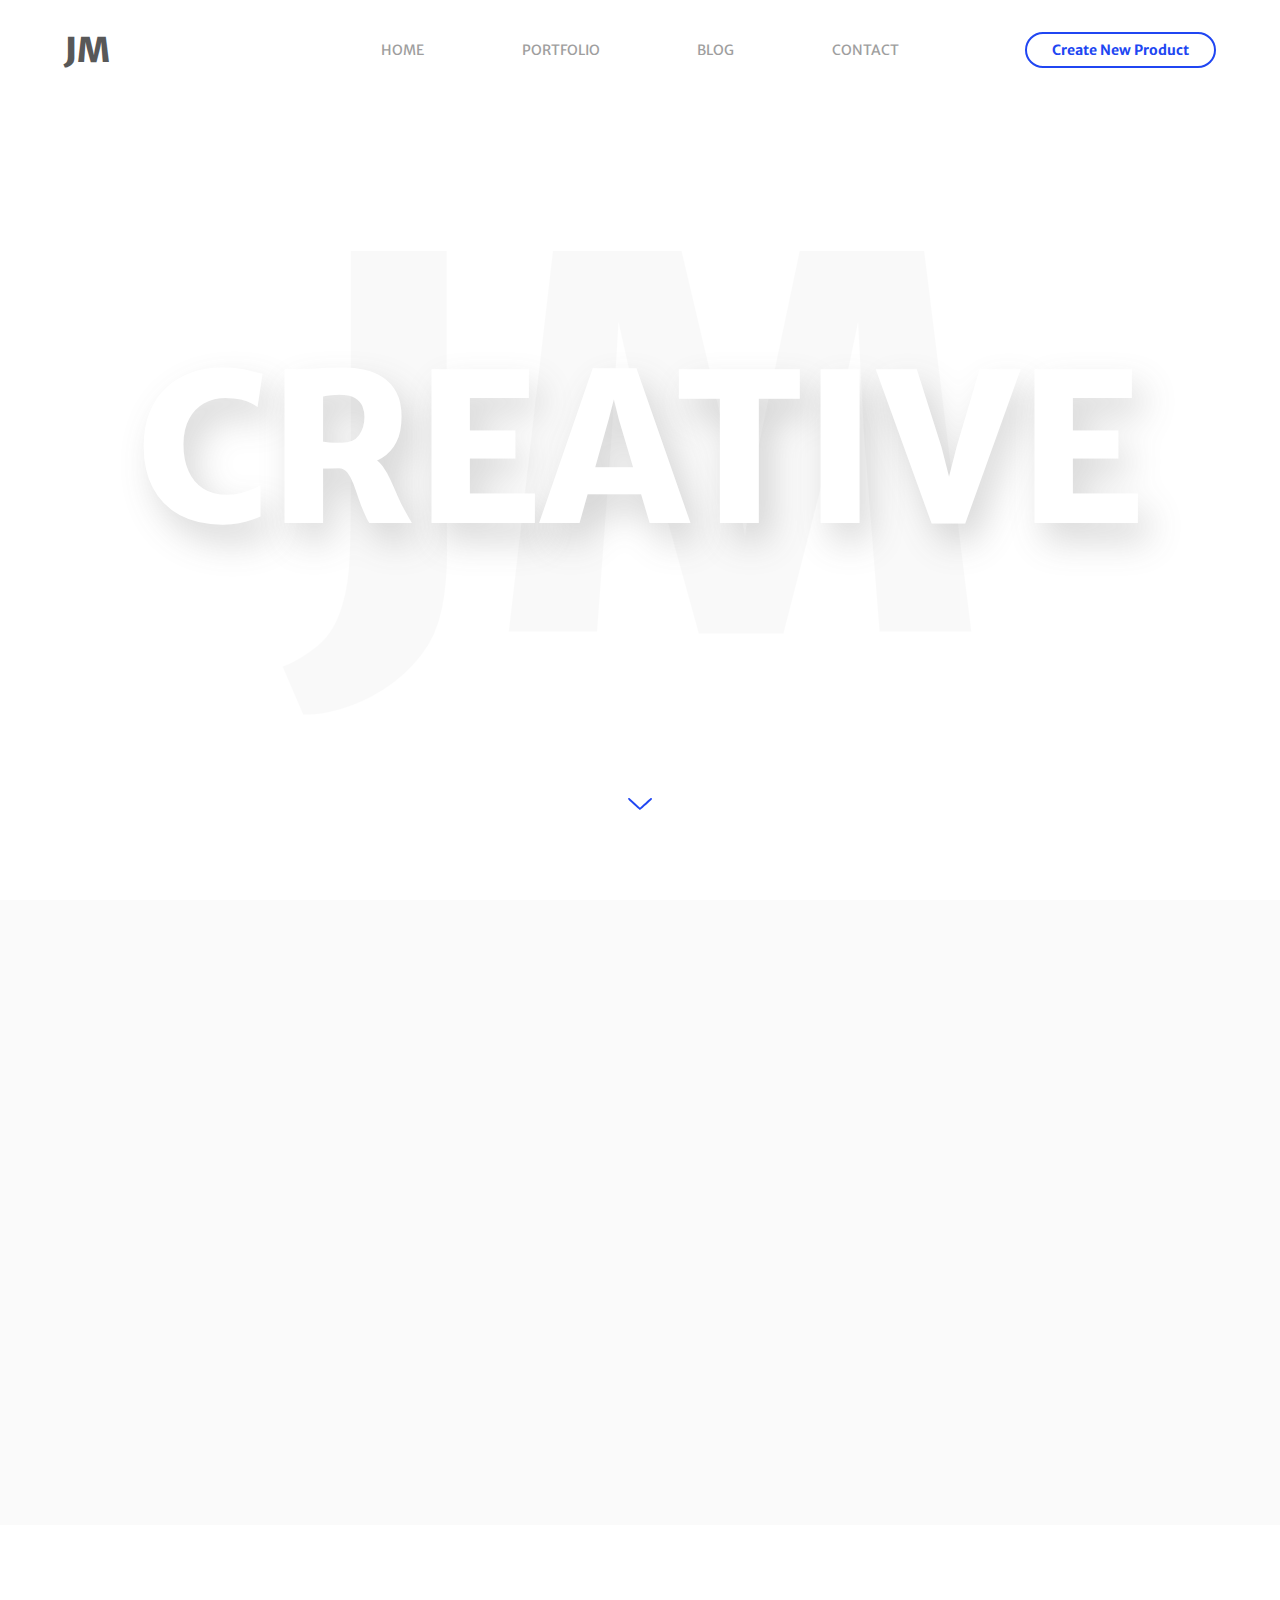
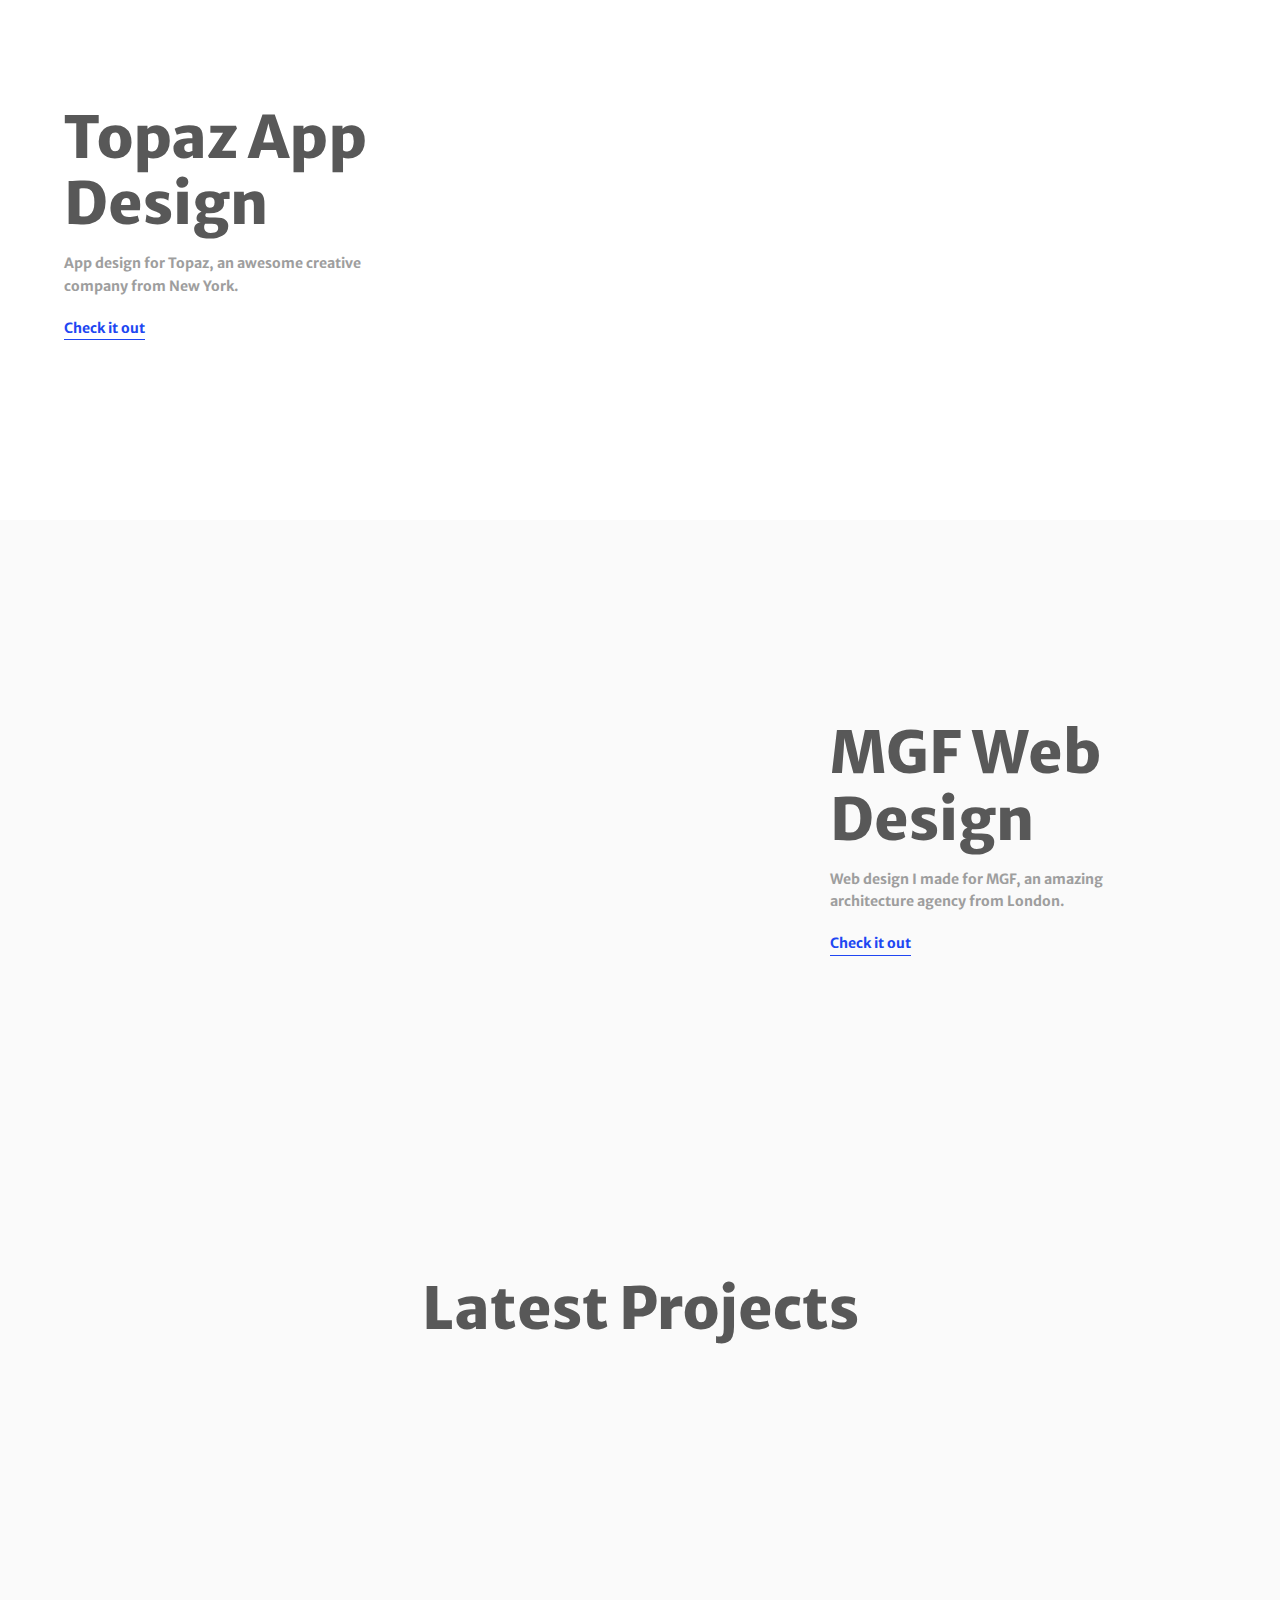
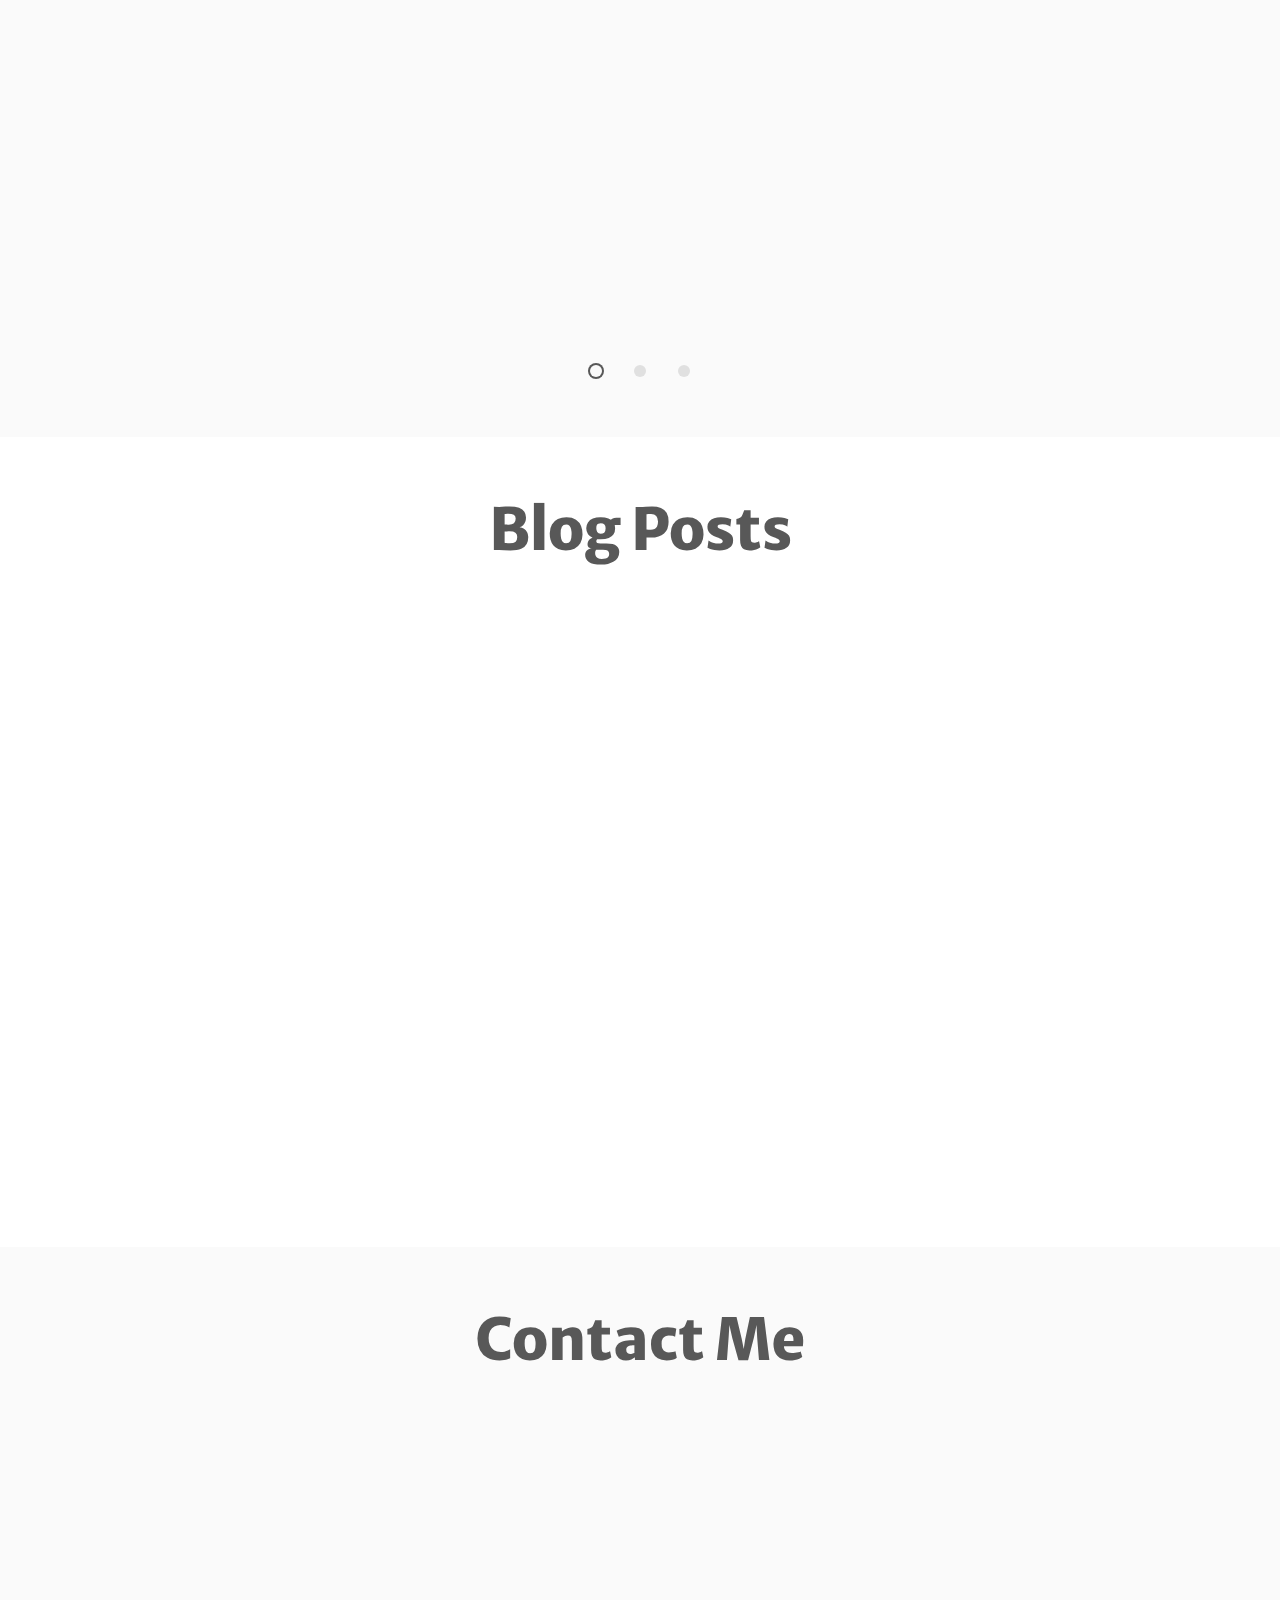
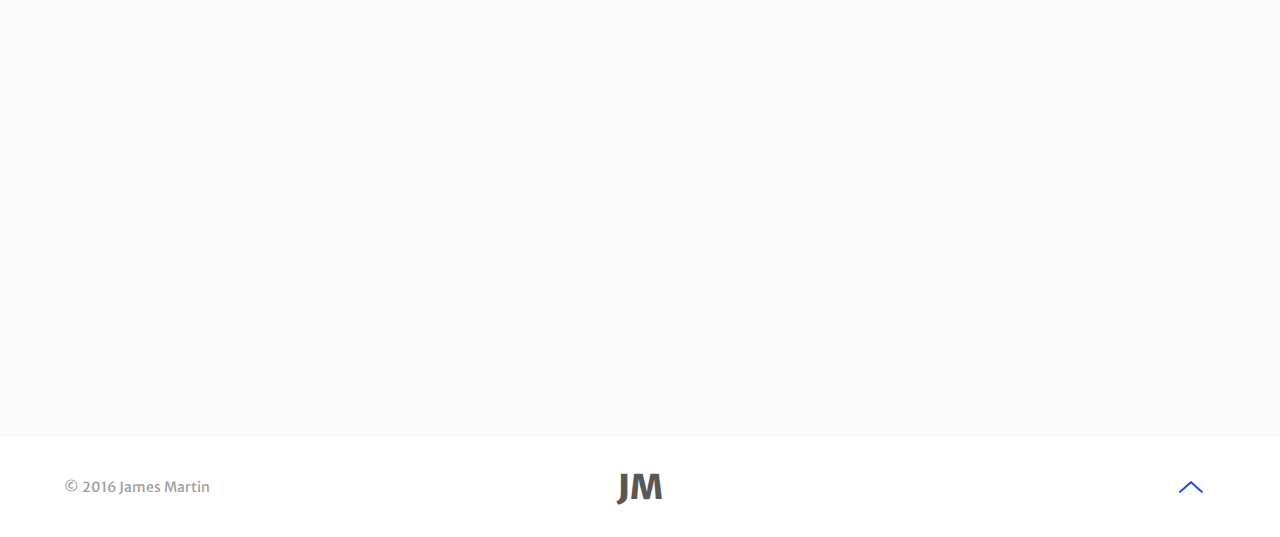
==== commit 4c0e8951: "Intégré pop-up formulaire dans le site préeexistant" ====
--- a/site_yannis/index.html
+++ b/site_yannis/index.html
@@ -1,222 +1,319 @@
 <!DOCTYPE html>
 <html lang="en">
+
 <head>
   <title>Personal</title>
   <meta charset="utf-8">
   <meta name="viewport" content="width=device-width, initial-scale=1">
   <meta http-equiv="X-UA-Compatible" content="IE=edge">
   <meta name="description" content="Free HTML5 Template plus Photoshop design">
-  <meta name="keywords" content="free html template, portfolio, html5, sass, jquery">
+  <meta name="keywords"
+    content="free html template, portfolio, html5, sass, jquery">
   <meta name="author" content="Bucky Maler">
   <link rel="stylesheet" href="assets/css/main.css">
+  <link rel="stylesheet" href="assets/css/my-styles.css">
 </head>
+
 <body>
 
-	<!-- SECTION: Splashscreen -->
-	<div class="splashscreen">
-		<div class="preloader">
-			<span class="preloader__text">Loading</span>
-		</div>
-	</div>
-	<!-- END SECTION: Splashscreen -->
-	<!-- SECTION: Navigation -->
-	<div id="top" class="navigation">
-		<div class="navigation__wrapper wrapper--large">
-			<a class="navigation__logo logo" href="#0">JM</a>
-			<nav class="navigation__container">
-				<ul class="navigation__list">
-					<li><a href="#0">Home</a></li>
-					<li><a href="#work">Portfolio</a></li>
-					<li><a href="#blog">Blog</a></li>
-					<li><a href="#contact">Contact</a></li>
-				</ul>
-			</nav>
-			<a class="navigation__cta button" href="#0">Get A Quote</a>
-			<div class="navigation__burger">
-				<span class="navigation__burger-el navigation__burger-el--top"></span>
-				<span class="navigation__burger-el navigation__burger-el--middle"></span>
-				<span class="navigation__burger-el navigation__burger-el--bottom"></span>
-			</div>
-		</div>
-	</div>
-	<!-- END SECTION: Navigation -->
-	<!-- SECTION: Intro -->
-	<header class="header">
-		<div class="introduction">
-			<h1 class="introduction__content">
-				<span class="introduction__content-el introduction__content-el--name">James Martin</span>
-				<span class="introduction__content-el introduction__content-el--description">Creative</span>
-				<span class="introduction__content-el introduction__content-el--job">Professional</span>
-			</h1>
-			<svg class="introduction__arrow" xmlns="http://www.w3.org/2000/svg" xmlns:xlink="http://www.w3.org/1999/xlink" version="1.1" id="Layer_1" x="0" y="0" viewBox="0 0 130 65" xml:space="preserve" enable-background="new 0 0 130 65"><g transform="translate(0.000000,65.000000) scale(0.100000,-0.100000)"><path d="M22.2 634c-50-35-40-47 293-349 174-157 323-285 333-285 24 0 635 552 647 585 8 23 6 30-14 46 -13 10-31 19-40 19s-57-37-107-83c-50-45-179-162-287-260l-197-179 -147 134c-319 289-433 388-446 388C50.2 650 34.2 643 22.2 634z"/></g></svg>
-		</div>
-	</header>
-	<!-- END SECTION: Intro -->
-	<main role="main">
-		<!-- SECTION: About -->
-		<section class="about">
-			<div class="about__wrapper wrapper--small">
-				<div class="about__content">
-					<div class="about__content-blurb blurb blurb--framed">
-						<h2 class="blurb__heading">Nothing is<br>impossible</h2>
-						<p class="blurb__copy no-margin">If you just work hard enough at it</p>
-					</div>
-					<p class="about__content-signature">James Martin</p>
-				</div>
-				<img class="about__visual" src="assets/img/about-visual.png" alt="James Martin">
-			</div>
-		</section>
-		<!-- END SECTION: About -->
-		<!-- SECTION: App Design -->
-		<section class="app-design">
-			<div class="app-design__wrapper wrapper--large">
-				<div class="app-design__content blurb">
-					<h2 class="blurb__heading">Topaz App <br>Design</h2>
-					<p class="blurb__copy blurb__copy--tight">App design for Topaz, an awesome creative company from New York.</p>
-					<a class="transform-link" href="#0">Check it out</a>
-				</div>
-			</div>
-			<figure class="app-design__visual"></figure>
-		</section>
-		<!-- END SECTION: App Design -->
-		<!-- SECTION: Web Design -->
-		<section class="web-design">
-			<div class="web-design__wrapper wrapper--small">
-				<div class="web-design__content blurb">
-					<h2 class="blurb__heading">MGF Web <br>Design</h2>
-					<p class="blurb__copy blurb__copy--tight">Web design I made for MGF, an amazing architecture agency from London.</p>
-					<a class="transform-link" href="#0">Check it out</a>
-				</div>
-			</div>
-			<figure class="web-design__visual"></figure>
-		</section>
-		<!-- END SECTION: Web Design -->
-		<!-- SECTION: Work -->
-		<section id="work" class="work">
-			<h2 class="work__heading title">Latest Projects</h2>
-			<div class="work__wrapper wrapper--large">
-				<ul class="work__list">
-					<li class="work__list-el work__list-el--is-active">
-						<div class="work__content">
-							<div class="work__content-blurb blurb blurb--framed">
-								<h3 class="blurb__heading">Strategik INC<br>Web Design</h3>
-								<p class="blurb__copy">The awesome guys at Strategik INC were superb to work with because they knew their goals exactly.</p>
-							</div>
-							<a class="transform-link" href="#0">See full project</a>
-						</div>
-						<div class="work__visual">
-							<img src="assets/img/work-strategik.jpg" alt="Strategik INC">
-						</div>
-					</li>
-					<li class="work__list-el">
-						<div class="work__content">
-							<div class="work__content-blurb blurb blurb--framed">
-								<h3 class="blurb__heading">Ēostre UI Kit<br>Web Design</h3>
-								<p class="blurb__copy">Ēostre UI Kit is made following the latest design trends with focus on usability and fast workflow.</p>
-							</div>
-							<a class="transform-link" href="#0">See full project</a>
-						</div>
-						<div class="work__visual">
-							<img src="assets/img/work-eostre.jpg" alt="Ēostre UI Kit">
-						</div>
-					</li>
-					<li class="work__list-el">
-						<div class="work__content">
-							<div class="work__content-blurb blurb blurb--framed">
-								<h3 class="blurb__heading">Go Outside<br>App Design</h3>
-								<p class="blurb__copy">Quick concept for a fictitious wildlife exploration app. Grab the PSD and start your own exploration.</p>
-							</div>
-							<a class="transform-link" href="#0">See full project</a>
-						</div>
-						<div class="work__visual">
-							<img src="assets/img/work-go-outside.jpg" alt="Go Outside App">
-						</div>
-					</li>
-				</ul>
-				<ul class="work__navigation">
-					<li class="work__navigation-el work__navigation-el--is-active"></li>
-					<li class="work__navigation-el"></li>
-					<li class="work__navigation-el"></li>
-				</ul>
-			</div>
-		</section>
-		<!-- END SECTION: Work -->
-		<!-- SECTION: Blog -->
-		<section id="blog" class="blog">
-			<h2 class="blog__heading title">Blog Posts</h2>
-			<div class="blog__wrapper wrapper--large">
-				<article class="blog__post">
-					<div class="blog__post-thumbnail">
-						<img src="assets/img/blog-post-1.jpg" alt="Man viewing work plans">
-					</div>
-					<div class="blog__post-excerpt">
-						<h3>Days in the office</h3>
-						<p>I love using UI Kits vs website templates because UI Kits give you an easier way to use elements compared to templates.</p>
-						<a class="transform-link" href="#0">Read full article</a>
-					</div>
-				</article>
-				<article class="blog__post">
-					<div class="blog__post-thumbnail">
-						<img src="assets/img/blog-post-2.jpg" alt="Man hanging pictures">
-					</div>
-					<div class="blog__post-excerpt">
-						<h3>Why I use CCO images</h3>
-						<p>CCO images are awesome because you don't have to credit the author, and you can use them anywhere, anytime.</p>
-						<a class="transform-link" href="#0">Read full article</a>
-					</div>
-				</article>
-				<article class="blog__post">
-					<div class="blog__post-thumbnail">
-						<img src="assets/img/blog-post-3.jpg" alt="Men working at a desk">
-					</div>
-					<div class="blog__post-excerpt">
-						<h3>Designing for IOT</h3>
-						<p>Internet of things is coming so quickly, we as designers will have to design UI and UX for more things in the future.</p>
-						<a class="transform-link" href="#0">Read full article</a>
-					</div>
-				</article>
-			</div>
-			<div class="blog__view-more">
-				<a class="button blog__view-more--el" href="#0">View More</a>
-			</div>
-		</section>
-		<!-- END SECTION: Blog -->
-		<!-- SECTION: Contact -->
-		<section id="contact" class="contact">
-			<h2 class="contact__heading title">Contact Me</h2>
-			<div class="contact__wrapper wrapper--large">
-				<div class="contact__visual">
-					<img src="assets/img/contact-visual.png" alt="James Martin's location">
-				</div>
-				<!-- Simple form setup: formspree.io -->
-				<form class="contact__form">
-					<input class="contact__form-el contact__form-el--name" type="text" placeholder="Your Name" spellcheck="false">
-					<input class="contact__form-el contact__form-el--email" type="email" placeholder="Your Email" spellcheck="false">
-					<textarea class="contact__form-el contact__form-el--message" placeholder="Your Message"></textarea>
-					<input class="contact__form-el contact__form-el--submit" type="submit" value="Send">
-				</form>
-			</div>
-		</section>
-		<!-- END SECTION: Contact -->
-	</main>
-	<!-- SECTION: Footer -->
-	<footer class="footer">
-		<div class="footer__wrapper wrapper--large">
-			<p class="footer__copyright no-margin">&copy; 2016 James Martin</p>
-			<a class="footer__logo logo" href="#0">JM</a>
-			<a class="footer__arrow" href="#top">
-				<svg class="footer__arrow-el" xmlns="http://www.w3.org/2000/svg" xmlns:xlink="http://www.w3.org/1999/xlink" version="1.1" id="Layer_1" x="0" y="0" viewBox="0 0 130 65" xml:space="preserve" enable-background="new 0 0 130 65"><g transform="translate(0.000000,65.000000) scale(0.100000,-0.100000)"><path d="M315.4 365c-336-305-345-315-290-351 18-12 32-14 45-8 10 5 145 123 300 262l281 253 196-178c108-98 237-215 287-260 50-46 98-83 107-83s27 9 40 19c20 16 22 23 14 46 -12 33-623 585-647 585C638.4 650 489.4 522 315.4 365z"/></g></svg>
-			</a>
-		</div>
-	</footer>
-	<!-- END SECTION: Footer -->
-
-	<script src="https://ajax.googleapis.com/ajax/libs/jquery/2.2.4/jquery.min.js"></script>
-	<!-- jQuery local fallback -->
-	<script>window.jQuery || document.write('<script src="assets/js/vendor/jquery-2.2.4.min.js"><\/script>')</script>
-	<script src="assets/js/functions-min.js"></script>
-	<!-- Google Analytics: change UA-XXXXX-X to be your site's ID and uncomment -->
-	<!--
+  <!-- SECTION: Splashscreen -->
+  <div class="splashscreen">
+    <div class="preloader">
+      <span class="preloader__text">Loading</span>
+    </div>
+  </div>
+  <!-- END SECTION: Splashscreen -->
+
+  <!-- SECTION: Navigation -->
+  <div id="top" class="navigation">
+    <div class="navigation__wrapper wrapper--large">
+      <a class="navigation__logo logo" href="#0">JM</a>
+      <nav class="navigation__container">
+        <ul class="navigation__list">
+          <li><a href="#0">Home</a></li>
+          <li><a href="#work">Portfolio</a></li>
+          <li><a href="#blog">Blog</a></li>
+          <li><a href="#contact">Contact</a></li>
+        </ul>
+      </nav>
+      <a class="navigation__cta button" href="#0" id="open-product-form-btn">Create New Product</a>
+      <div class="navigation__burger">
+        <span class="navigation__burger-el navigation__burger-el--top"></span>
+        <span
+          class="navigation__burger-el navigation__burger-el--middle"></span>
+        <span
+          class="navigation__burger-el navigation__burger-el--bottom"></span>
+      </div>
+    </div>
+  </div>
+  <!-- END SECTION: Navigation -->
+
+  <!-- SECTION: Modal form -->
+  <aside id="modal-form-overlay">
+    <form action="#" method="#" id="product-form">
+      <div class="form-input">
+        <label for="product-title">Product title&nbsp;*</label>
+        <input type="text" id="product-title" placeholder="Title"
+          required="required">
+      </div>
+      <div class="column-inputs">
+        <div class="form-input">
+          <label for="product-rating">Product rating&nbsp;*</label>
+          <input type="text" id="product-rating" placeholder="Rating"
+            required="required">
+        </div>
+        <div class="form-input">
+          <label for="product-retail-price">Product price&nbsp;*</label>
+          <input type="text" id="product-retail-price" placeholder="$Price"
+            required="required">
+        </div>
+        <div class="form-input">
+          <label for="product-list-price">Product list price&nbsp;*</label>
+          <input type="text" id="product-list-price" placeholder="$List price"
+            required="required">
+        </div>
+      </div>
+      <div class="form-input checkbox-hr">
+        <label for="is-featured">Is featured
+          <input type="checkbox" id="is-featured"></label>
+        <p>If Is Featured is selected the product will appear in a large card.
+        </p>
+      </div>
+      <div class="form-input">
+        <label for="product-description">Product description</label>
+        <textarea name="product-description" id="product-description"
+          placeholder="Description" rows="6"></textarea>
+      </div>
+      <div class="form-input">
+        <a href="#0" class="button confirm-btn">Add Product</a>
+        <a href="#top" class="button" id="close-product-form-btn">Cancel</a>
+      </div>
+    </form>
+  </aside>
+
+  <!-- SECTION: Intro -->
+  <header class="header">
+    <div class="introduction">
+      <h1 class="introduction__content">
+        <span
+          class="introduction__content-el introduction__content-el--name">James
+          Martin</span>
+        <span
+          class="introduction__content-el introduction__content-el--description">Creative</span>
+        <span
+          class="introduction__content-el introduction__content-el--job">Professional</span>
+      </h1>
+      <svg class="introduction__arrow" xmlns="http://www.w3.org/2000/svg"
+        xmlns:xlink="http://www.w3.org/1999/xlink" version="1.1" id="Layer_1"
+        x="0" y="0" viewBox="0 0 130 65" xml:space="preserve"
+        enable-background="new 0 0 130 65">
+        <g transform="translate(0.000000,65.000000) scale(0.100000,-0.100000)">
+          <path
+            d="M22.2 634c-50-35-40-47 293-349 174-157 323-285 333-285 24 0 635 552 647 585 8 23 6 30-14 46 -13 10-31 19-40 19s-57-37-107-83c-50-45-179-162-287-260l-197-179 -147 134c-319 289-433 388-446 388C50.2 650 34.2 643 22.2 634z" />
+        </g>
+      </svg>
+    </div>
+  </header>
+  <!-- END SECTION: Intro -->
+
+  <main role="main">
+    <!-- SECTION: About -->
+    <section class="about">
+      <div class="about__wrapper wrapper--small">
+        <div class="about__content">
+          <div class="about__content-blurb blurb blurb--framed">
+            <h2 class="blurb__heading">Nothing is<br>impossible</h2>
+            <p class="blurb__copy no-margin">If you just work hard enough at it
+            </p>
+          </div>
+          <p class="about__content-signature">James Martin</p>
+        </div>
+        <img class="about__visual" src="assets/img/about-visual.png"
+          alt="James Martin">
+      </div>
+    </section>
+    <!-- END SECTION: About -->
+
+    <!-- SECTION: App Design -->
+    <section class="app-design">
+      <div class="app-design__wrapper wrapper--large">
+        <div class="app-design__content blurb">
+          <h2 class="blurb__heading">Topaz App <br>Design</h2>
+          <p class="blurb__copy blurb__copy--tight">App design for Topaz, an
+            awesome creative company from New York.</p>
+          <a class="transform-link" href="#0">Check it out</a>
+        </div>
+      </div>
+      <figure class="app-design__visual"></figure>
+    </section>
+    <!-- END SECTION: App Design -->
+
+    <!-- SECTION: Web Design -->
+    <section class="web-design">
+      <div class="web-design__wrapper wrapper--small">
+        <div class="web-design__content blurb">
+          <h2 class="blurb__heading">MGF Web <br>Design</h2>
+          <p class="blurb__copy blurb__copy--tight">Web design I made for MGF,
+            an amazing architecture agency from London.</p>
+          <a class="transform-link" href="#0">Check it out</a>
+        </div>
+      </div>
+      <figure class="web-design__visual"></figure>
+    </section>
+    <!-- END SECTION: Web Design -->
+
+    <!-- SECTION: Work -->
+    <section id="work" class="work">
+      <h2 class="work__heading title">Latest Projects</h2>
+      <div class="work__wrapper wrapper--large">
+        <ul class="work__list">
+          <li class="work__list-el work__list-el--is-active">
+            <div class="work__content">
+              <div class="work__content-blurb blurb blurb--framed">
+                <h3 class="blurb__heading">Strategik INC<br>Web Design</h3>
+                <p class="blurb__copy">The awesome guys at Strategik INC were
+                  superb to work with because they knew their goals exactly.</p>
+              </div>
+              <a class="transform-link" href="#0">See full project</a>
+            </div>
+            <div class="work__visual">
+              <img src="assets/img/work-strategik.jpg" alt="Strategik INC">
+            </div>
+          </li>
+          <li class="work__list-el">
+            <div class="work__content">
+              <div class="work__content-blurb blurb blurb--framed">
+                <h3 class="blurb__heading">Ēostre UI Kit<br>Web Design</h3>
+                <p class="blurb__copy">Ēostre UI Kit is made following the
+                  latest design trends with focus on usability and fast
+                  workflow.</p>
+              </div>
+              <a class="transform-link" href="#0">See full project</a>
+            </div>
+            <div class="work__visual">
+              <img src="assets/img/work-eostre.jpg" alt="Ēostre UI Kit">
+            </div>
+          </li>
+          <li class="work__list-el">
+            <div class="work__content">
+              <div class="work__content-blurb blurb blurb--framed">
+                <h3 class="blurb__heading">Go Outside<br>App Design</h3>
+                <p class="blurb__copy">Quick concept for a fictitious wildlife
+                  exploration app. Grab the PSD and start your own exploration.
+                </p>
+              </div>
+              <a class="transform-link" href="#0">See full project</a>
+            </div>
+            <div class="work__visual">
+              <img src="assets/img/work-go-outside.jpg" alt="Go Outside App">
+            </div>
+          </li>
+        </ul>
+        <ul class="work__navigation">
+          <li class="work__navigation-el work__navigation-el--is-active"></li>
+          <li class="work__navigation-el"></li>
+          <li class="work__navigation-el"></li>
+        </ul>
+      </div>
+    </section>
+    <!-- END SECTION: Work -->
+
+    <!-- SECTION: Blog -->
+    <section id="blog" class="blog">
+      <h2 class="blog__heading title">Blog Posts</h2>
+      <div class="blog__wrapper wrapper--large">
+        <article class="blog__post">
+          <div class="blog__post-thumbnail">
+            <img src="assets/img/blog-post-1.jpg" alt="Man viewing work plans">
+          </div>
+          <div class="blog__post-excerpt">
+            <h3>Days in the office</h3>
+            <p>I love using UI Kits vs website templates because UI Kits give
+              you an easier way to use elements compared to templates.</p>
+            <a class="transform-link" href="#0">Read full article</a>
+          </div>
+        </article>
+        <article class="blog__post">
+          <div class="blog__post-thumbnail">
+            <img src="assets/img/blog-post-2.jpg" alt="Man hanging pictures">
+          </div>
+          <div class="blog__post-excerpt">
+            <h3>Why I use CCO images</h3>
+            <p>CCO images are awesome because you don't have to credit the
+              author, and you can use them anywhere, anytime.</p>
+            <a class="transform-link" href="#0">Read full article</a>
+          </div>
+        </article>
+        <article class="blog__post">
+          <div class="blog__post-thumbnail">
+            <img src="assets/img/blog-post-3.jpg" alt="Men working at a desk">
+          </div>
+          <div class="blog__post-excerpt">
+            <h3>Designing for IOT</h3>
+            <p>Internet of things is coming so quickly, we as designers will
+              have to design UI and UX for more things in the future.</p>
+            <a class="transform-link" href="#0">Read full article</a>
+          </div>
+        </article>
+      </div>
+      <div class="blog__view-more">
+        <a class="button blog__view-more--el" href="#0">View More</a>
+      </div>
+    </section>
+    <!-- END SECTION: Blog -->
+
+    <!-- SECTION: Contact -->
+    <section id="contact" class="contact">
+      <h2 class="contact__heading title">Contact Me</h2>
+      <div class="contact__wrapper wrapper--large">
+        <div class="contact__visual">
+          <img src="assets/img/contact-visual.png"
+            alt="James Martin's location">
+        </div>
+        <!-- Simple form setup: formspree.io -->
+        <form class="contact__form">
+          <input class="contact__form-el contact__form-el--name" type="text"
+            placeholder="Your Name" spellcheck="false">
+          <input class="contact__form-el contact__form-el--email" type="email"
+            placeholder="Your Email" spellcheck="false">
+          <textarea class="contact__form-el contact__form-el--message"
+            placeholder="Your Message"></textarea>
+          <input class="contact__form-el contact__form-el--submit" type="submit"
+            value="Send">
+        </form>
+      </div>
+    </section>
+    <!-- END SECTION: Contact -->
+  </main>
+
+  <!-- SECTION: Footer -->
+  <footer class="footer">
+    <div class="footer__wrapper wrapper--large">
+      <p class="footer__copyright no-margin">&copy; 2016 James Martin</p>
+      <a class="footer__logo logo" href="#0">JM</a>
+      <a class="footer__arrow" href="#top">
+        <svg class="footer__arrow-el" xmlns="http://www.w3.org/2000/svg"
+          xmlns:xlink="http://www.w3.org/1999/xlink" version="1.1" id="Layer_1"
+          x="0" y="0" viewBox="0 0 130 65" xml:space="preserve"
+          enable-background="new 0 0 130 65">
+          <g
+            transform="translate(0.000000,65.000000) scale(0.100000,-0.100000)">
+            <path
+              d="M315.4 365c-336-305-345-315-290-351 18-12 32-14 45-8 10 5 145 123 300 262l281 253 196-178c108-98 237-215 287-260 50-46 98-83 107-83s27 9 40 19c20 16 22 23 14 46 -12 33-623 585-647 585C638.4 650 489.4 522 315.4 365z" />
+          </g>
+        </svg>
+      </a>
+    </div>
+  </footer>
+  <!-- END SECTION: Footer -->
+
+  <script
+    src="https://ajax.googleapis.com/ajax/libs/jquery/2.2.4/jquery.min.js"></script>
+  <!-- jQuery local fallback -->
+  <script>window.jQuery || document.write('<script src="assets/js/vendor/jquery-2.2.4.min.js"><\/script>')</script>
+  <script src="assets/js/functions-min.js"></script>
+  <!-- Google Analytics: change UA-XXXXX-X to be your site's ID and uncomment -->
+  <!--
 	<script>
 	(function(b, o, i, l, e, r) {
 		b.GoogleAnalyticsObject = l;
@@ -233,6 +330,9 @@
 	ga('create', 'UA-XXXXX-X', 'auto');
 	ga('send', 'pageview');
 	</script>
-	-->	
+	-->
+  <!-- script personnalisé -->
+  <script src="assets/js/myApp.js"></script>
 </body>
-</html>
+
+</html>--- a/site_yannis/assets/css/my-styles.css
+++ b/site_yannis/assets/css/my-styles.css
@@ -0,0 +1,152 @@
+/* Styles de l'overlay de la fenêtre modale */
+
+#modal-form-overlay {
+  /* occupe tout l'écran */
+  position: fixed;
+  top: 0;
+  left: 0;
+  bottom: 0;
+  right: 0;
+  display: flex;
+  align-items: center;
+  justify-content: center;
+  /* debug */
+  background: rgba(0, 0, 0, 0.1);
+  z-index: 10;
+  visibility: hidden;
+}
+
+/* Styles du formulaire */
+
+#product-form {
+  max-width: 80%;
+  background: white;
+  color: black;
+  padding: 1rem;
+  border-radius: 6px;
+}
+
+#product-form * {
+  box-sizing: border-box;
+}
+
+#product-form .form-input {
+  margin: 0 auto;
+  display: flex;
+  flex-direction: column;
+}
+
+#product-form input,
+#product-form textarea {  
+  padding: 0.2rem 0.4rem 0.2rem 0.4rem;
+}
+
+#product-form .form-input > * {
+  margin-bottom: 0.8rem;
+}
+
+#product-form .column-inputs {
+  display: flex;
+  justify-content: space-between;
+}
+
+#product-form .column-inputs .form-input {
+  max-width: 32%;
+  flex: 1;
+}
+
+#product-form .form-input.checkbox-hr input[attr=""] {
+  margin-right: 0.6rem;
+}
+
+#product-form .form-input.checkbox-hr > * {
+  margin: 0;
+}
+
+#product-form .form-input.checkbox-hr p {
+  font-size: 0.6rem;
+  color: #666;
+  margin: 0.2rem 0 0.6rem;
+}
+
+#product-form .button {
+  text-align: center;
+  width: 50%;
+  margin-left: auto;
+  margin-right: auto;
+}
+
+#product-form a:nth-of-type(1) {
+  margin-top: 1rem;
+}
+
+#product-form .confirm-btn {
+  color: #fff;
+  background: #2046f2;
+}
+
+/* media query pour forcer l'affichage du bouton en vue mobile */
+
+@media (max-width: 991px) {
+  .navigation__cta {
+   display:block;
+  }
+}
+
+/* Classes d'animation */
+
+.fading-in {
+  animation: fade-in 1s ease 0s 1 normal forwards;
+}
+
+#modal-form-overlay.fading-out {
+  animation: fade-out 1s ease 0s 1 normal forwards;
+}
+
+.scaling-in {
+  animation: scale-in 1s ease 0s 1 normal forwards;
+}
+
+.scaling-out {
+  animation: scale-out 1s ease 0s 1 normal forwards;
+}
+
+/* Changement d'opacité */
+
+@keyframes fade-in {
+  0% {
+    opacity: 0;
+  }
+  100% {
+    opacity: 1;
+  }
+}
+
+@keyframes fade-out {
+  0% {
+    opacity: 1;
+  }
+  100% {
+    opacity: 0;
+  }
+}
+
+/* Animation d'entrée avec scale */
+
+@keyframes scale-in {
+  0% {
+    transform: scale(0);
+  }
+  100% {
+    transform: scale(1);
+  }
+}
+
+@keyframes scale-out {
+  0% {
+    transform: scale(1);
+  }
+  100% {
+    transform: scale(0);
+  }
+}